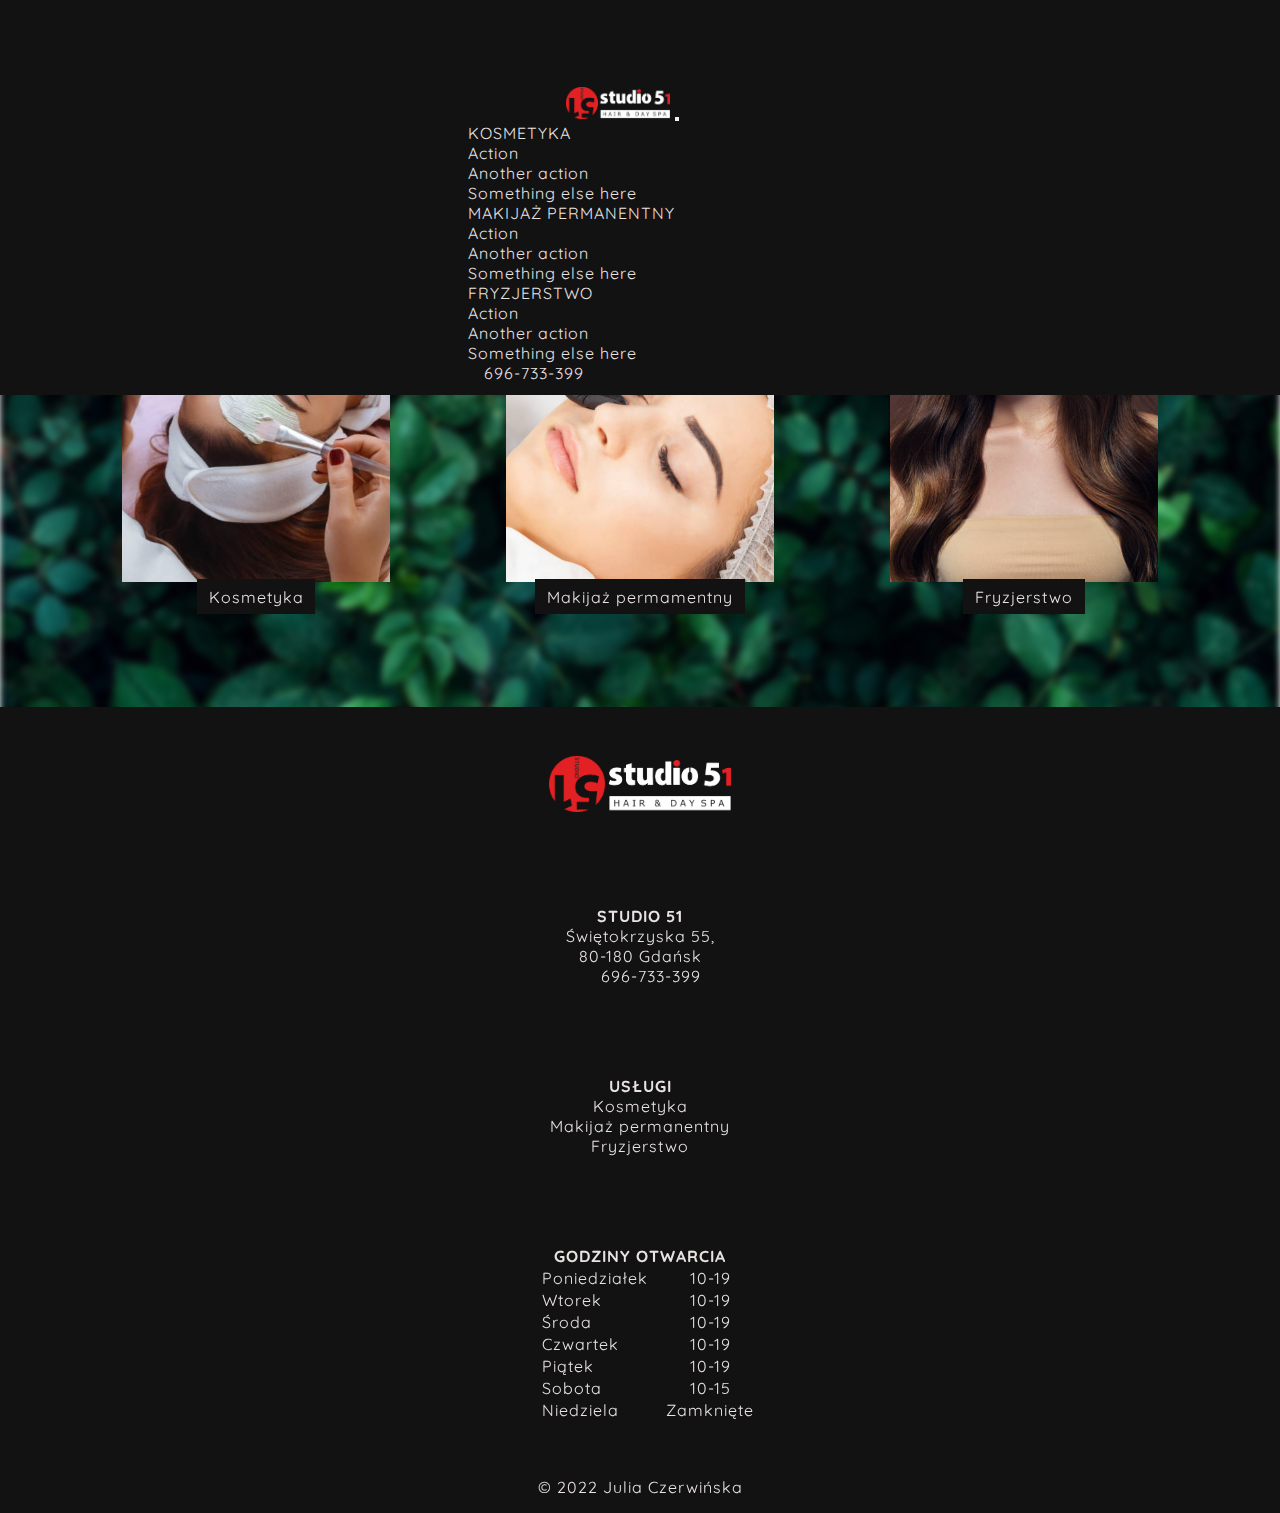
==== index.html @ 77e23652 "Restorte files" ====
<!DOCTYPE html>
<html lang="pl">
	<head>
		<meta charset="UTF-8" />
		<meta http-equiv="X-UA-Compatible" content="IE=edge" />
		<meta name="viewport" content="width=device-width, initial-scale=1.0" />
		<title>Studio51</title>
		<link
			href="https://cdn.jsdelivr.net/npm/bootstrap@5.1.3/dist/css/bootstrap.min.css"
			rel="stylesheet"
			integrity="sha384-1BmE4kWBq78iYhFldvKuhfTAU6auU8tT94WrHftjDbrCEXSU1oBoqyl2QvZ6jIW3"
			crossorigin="anonymous"
		/>
		<link href="../css/style.css" rel="stylesheet" type="text/css" />
		<link href="../css/media.css" rel="stylesheet" type="text/css" />

		<link rel="preconnect" href="https://fonts.googleapis.com" />
		<link rel="preconnect" href="https://fonts.gstatic.com" crossorigin />
		<link
			href="https://fonts.googleapis.com/css2?family=Quicksand:wght@400;700&display=swap"
			rel="stylesheet"
		/>

		<link
			rel="stylesheet"
			href="https://use.fontawesome.com/releases/v5.7.2/css/all.css"
			integrity="sha384-fnmOCqbTlWIlj8LyTjo7mOUStjsKC4pOpQbqyi7RrhN7udi9RwhKkMHpvLbHG9Sr"
			crossorigin="anonymous"
		/>
		<!-- FAVICON -->

		<link
			rel="shortcut icon"
			href="./Assets/img/favicon2.ico"
			type="image/x-icon"
		/>
		<link rel="icon" href="./Assets/img/favicon2.ico" type="image/x-icon" />
	</head>
	<body>
		<header class="navbar">
			<nav class="navbar navbar-expand-lg navbar-dark">
				<div class="container cont-nav">
					<a class="navbar-brand" href="/index.html"
						><img
							class="picture-logo-nav"
							src="Assets/img/logo51.png"
							alt="Logo salonu: Studio51"
							target="_blank"
					/></a>

					<button
						class="navbar-toggler"
						type="button"
						data-bs-toggle="collapse"
						data-bs-target="#navbarNavDropdown"
						aria-controls="navbarNavDropdown"
						aria-expanded="false"
						aria-label="Toggle navigation"
					>
						<span class="navbar-toggler-icon"></span>
					</button>
					<div class="collapse navbar-collapse" id="navbarNavDropdown">
						<ul class="navbar-nav">
							<li class="nav-item dropdown">
								<a
									class="nav-link dropdown-toggle"
									href="/kosmetyka.html"
									id="navbarDropdownMenuLink"
									role="button"
									data-bs-toggle="dropdown"
									aria-expanded="false"
									target="_blank"
								>
									KOSMETYKA
								</a>
								<ul
									class="dropdown-menu"
									aria-labelledby="navbarDropdownMenuLink"
								>
									<li>
										<a class="dropdown-item" href="#" target="_blank">Action</a>
									</li>
									<li>
										<a class="dropdown-item" href="#" target="_blank"
											>Another action</a
										>
									</li>
									<li>
										<a class="dropdown-item" href="#" target="_blank"
											>Something else here</a
										>
									</li>
								</ul>
							</li>
							<li class="nav-item dropdown">
								<a
									class="nav-link dropdown-toggle"
									href="#"
									id="navbarDropdownMenuLink"
									role="button"
									data-bs-toggle="dropdown"
									aria-expanded="false"
									target="_blank"
								>
									MAKIJAŻ PERMANENTNY
								</a>
								<ul
									class="dropdown-menu"
									aria-labelledby="navbarDropdownMenuLink"
								>
									<li>
										<a class="dropdown-item" href="#" target="_blank">Action</a>
									</li>
									<li>
										<a class="dropdown-item" href="#" target="_blank"
											>Another action</a
										>
									</li>
									<li>
										<a class="dropdown-item" href="#" target="_blank"
											>Something else here</a
										>
									</li>
								</ul>
							</li>
							<li class="nav-item dropdown">
								<a
									class="nav-link dropdown-toggle"
									href="#"
									id="navbarDropdownMenuLink"
									role="button"
									data-bs-toggle="dropdown"
									aria-expanded="false"
									target="_blank"
								>
									FRYZJERSTWO
								</a>
								<ul
									class="dropdown-menu"
									aria-labelledby="navbarDropdownMenuLink"
								>
									<li>
										<a class="dropdown-item" href="#" target="_blank">Action</a>
									</li>
									<li>
										<a class="dropdown-item" href="#" target="_blank"
											>Another action</a
										>
									</li>
									<li>
										<a class="dropdown-item" href="#" target="_blank"
											>Something else here</a
										>
									</li>
								</ul>
							</li>
							<li class="nav-item dropdown">
								<a class="summary-link nav-link" href="tel:696-733-399"
									><i class="fas fa-phone"></i>696-733-399</a
								>
							</li>
						</ul>
					</div>
				</div>
			</nav>
		</header>

		<main>
			<section class="services">
				<div class="services-container">
					<div class="element">
						<div class="cosmetic img-box">
							<img
								class="p1"
								src="/Assets/img/cosmetic2.jpg"
								alt="leżąca kobieta z maseczką na twarzy."
							/>
							<div class="cont-subpage">
								<a class="subpage" href="/kosmetyka.html" target="_blank"
									>Kosmetyka</a
								>
							</div>
						</div>
					</div>
					<div class="element">
						<div class="permament img-box">
							<img
								class="p2"
								src="/Assets/img/permament2.jpg"
								alt="leżąca kobieta, w trakcie makijażu permamentnego."
							/>
							<div class="cont-subpage">
								<a class="subpage" href="#" target="_blank"
									>Makijaż permamentny</a
								>
							</div>
						</div>
					</div>
					<div class="element">
						<div class="hairdresser img-box">
							<img
								class="p3"
								src="/Assets/img/hair2.jpg"
								alt="Fryzjer czeszący włosy na sztotkę."
							/>
							<div class="cont-subpage">
								<a class="subpage" href="#" target="_blank">Fryzjerstwo</a>
							</div>
						</div>
					</div>
				</div>
			</section>

			<section class="summary">
				<div class="container-summary">
					<div class="row">
						<div class="col-lg-3 col-sm-12 cont-img-logo-summary">
							<a href="/index.html" target="_blank">
								<img
									class="picture-logo-summary"
									src="Assets/img/logo51.png"
									alt="Logo salonu: Studio51"
								/>
							</a>
						</div>
						<div class="col-lg-3 col-sm-12 about-salon">
							<div class="location">
								<h4 class="tittle-info-summary">Studio 51</h4>
								<p class="summary-location">Świętokrzyska 55,</p>
								<p class="summary-location">80-180 Gdańsk</p>
								<p class="summary-location">
									<a class="summary-link" href="tel:696-733-399"
										><i class="fas fa-phone"></i>696-733-399</a
									>
								</p>
							</div>
						</div>
						<div class="col-lg-3 col-sm-12 about-salon">
							<div>
								<h4 class="tittle-info-summary">Usługi</h4>
								<ul>
									<li>
										<a
											class="summary-link"
											href="/kosmetyka.html"
											target="_blank"
											>Kosmetyka</a
										>
									</li>
									<li>
										<a class="summary-link" href="#">Makijaż permanentny</a>
									</li>
									<li><a class="summary-link" href="#">Fryzjerstwo</a></li>
								</ul>
							</div>
						</div>
						<div class="col-lg-3 col-sm-12 about-salon">
							<div>
								<h4 class="tittle-info-summary">Godziny otwarcia</h4>
								<table class="opening-hours">
									<tr>
										<td class="day">Poniedziałek</td>
										<td>10-19</td>
									</tr>
									<tr>
										<td class="day">Wtorek</td>
										<td>10-19</td>
									</tr>
									<tr>
										<td class="day">Środa</td>
										<td>10-19</td>
									</tr>
									<tr>
										<td class="day">Czwartek</td>
										<td>10-19</td>
									</tr>
									<tr>
										<td class="day">Piątek</td>
										<td>10-19</td>
									</tr>
									<tr>
										<td class="day">Sobota</td>
										<td>10-15</td>
									</tr>
									<tr>
										<td class="day">Niedziela</td>
										<td>Zamknięte</td>
									</tr>
								</table>
							</div>
						</div>
					</div>
				</div>
			</section>
		</main>

		<!-- STOPKA -->
		<footer>
			<p>© 2022 Julia Czerwińska</p>
		</footer>
		<div class="background"></div>
	</body>
	<script
		src="https://cdn.jsdelivr.net/npm/bootstrap@5.1.3/dist/js/bootstrap.bundle.min.js"
		integrity="sha384-ka7Sk0Gln4gmtz2MlQnikT1wXgYsOg+OMhuP+IlRH9sENBO0LRn5q+8nbTov4+1p"
		crossorigin="anonymous"
	></script>
</html>
---- css/style.css ----
* {
	box-sizing: border-box;
	margin: 0;
	padding: 0;
}

body {
	font-family: "Quicksand", sans-serif;
	color: rgb(233, 227, 227);
	letter-spacing: 1px;
	/* background-color: #333; */
	height: 100%;
	position: relative;
}

.background {
	filter: blur(3px);
	max-width: 100%;
	height: 100%;
	position: fixed;
	top: 0;
	left: 0;
	right: 0;
	bottom: 0;
	z-index: -1;
	background-image: url(../Assets/img/tlo3.1.jpg);
	background-repeat: repeat;
	background-position: center;
	background-size: cover;
}

a {
	color: rgb(233, 227, 227);
	text-decoration: none;
	transition: color 0.3s;
}

a:hover {
	color: #e32124;
}

ul {
	padding: 0;
	list-style-type: none;
}

.nav-item .nav-link {
	white-space: nowrap;
}

/* HEADER  */

div.container.cont-nav {
	background: rgb(19 18 18);
	padding: 1% 2%;
}
header.navbar {
	z-index: 1;
}

.navbar {
	padding-top: 0;
	position: fixed;
	top: 0;
}

nav {
	width: 100%;
	background: rgb(19 18 18);
}

.picture-logo-nav {
	margin: 6% 0 0 3%;
	height: 2rem;
	width: auto;
}

.navbar-dark .navbar-nav .nav-link {
	color: rgb(233, 227, 227);
	transition: color 0.3s;
}

.navbar-dark .navbar-nav .nav-link:hover,
.summary-link:hover {
	color: #e32124;
}

/* SECTION services */

section.services {
	/* height: 100%; */
	/* width: auto; */
	margin-top: 5%;
}

.services-container {
	z-index: 1;
	display: flex;
	justify-content: space-around;
	flex-direction: column;
	height: 100%;
	width: auto;
	overflow: hidden;
}

.permament .img-box {
	position: relative;
}

.img-box {
	z-index: 2;
	top: 0;
	width: 100%;
	height: 100%;
}

.img-box img {
	width: 60%;
	height: auto;
	/* margin: 30% 20% 0 20%; */
	object-fit: cover;
	object-position: 50% 50%;
	/* border-radius: 4%; */
	z-index: 3;
}

img.p1 {
	margin: 35% 20% 0;
}

img.p2 {
	margin: 30% 20% 0;
}

img.p3 {
	margin: 30% 20% 0;
}

.cont-subpage {
	/* position: relative; */
	text-align: center;
	padding-bottom: 3%;
}

.subpage {
	/* position: relative; */
	padding: 2% 3%;
	background-color: rgb(19 18 18);
}

/* SECTION SUMMARY  */

section.summary {
	text-align: center;
	background: rgb(19 18 18);
}

.cont-img-logo-summary {
	margin: 10% 0;
}

.picture-logo-summary {
	height: 3.5rem;
	width: auto;
}

.container-summary {
	background: rgb(19 18 18);
	padding-bottom: 3%;
	margin-top: 30%;
}

.summary-location {
	margin: 0;
}

.day {
	padding: 0 1rem;
	text-align: left;
}
.opening-hours {
	margin: 0 auto;
}

.tittle-info-summary {
	margin-top: 5%;
	font-weight: bold;
	text-transform: uppercase;
}

.summary-link i {
	margin-right: 2%;
}

/* FOOTER */

footer {
	text-align: center;
	color: rgb(233, 227, 227);
	background: rgb(19 18 18);
}

footer p {
	margin: 0;
	padding: 1em 1em;
	color: rgb(233, 227, 227);
}
---- css/media.css ----
/* 576px, 768px, 992px, and 1200px */

@media (min-width: 576px) {
	.img-box img {
		width: 50%;
	}

	img.p1 {
		margin-left: 26%;
		margin-right: 26%;
	}

	img.p2 {
		margin-left: 26%;
		margin-right: 26%;
	}

	img.p3 {
		margin-left: 26%;
		margin-right: 26%;
	}
}

@media (min-width: 768px) {
	.img-box img {
		width: 40%;
		height: auto;
		object-fit: cover;
		object-position: 50% 50%;
	}
	img.p1 {
		margin: 18% 30% 0;
	}

	img.p2 {
		margin: 16% 30% 0;
	}

	img.p3 {
		margin: 16% 30% 0;
	}
	.container-summary {
		margin-top: 16%;
	}
}

@media (min-width: 992px) {
	ul.navbar-nav {
		padding-left: 20%;
	}
	.picture-logo-nav {
		margin: 6% 0 0 10%;
	}
	.about-salon {
		padding-top: 3%;
	}
	.cont-img-logo-summary {
		padding-top: 4.3%;
		margin: 0;
	}

	.container-summary {
		margin-top: 7%;
	}
}

@media (min-width: 1200px) {
	ul.navbar-nav {
		padding-left: 36%;
	}
	.picture-logo-nav {
		margin: 6% 0 0 44%;
	}

	.services-container {
		margin-left: 5%;
		margin-right: 5%;
		display: flex;
		justify-content: space-evenly;
		flex-direction: row;
		text-align: center;
	}

	.container-summary {
		margin: 7% 6% 0;
	}

	.img-box img {
		width: 70%;
		height: auto;
		margin: 30% 0 0;
	}
}
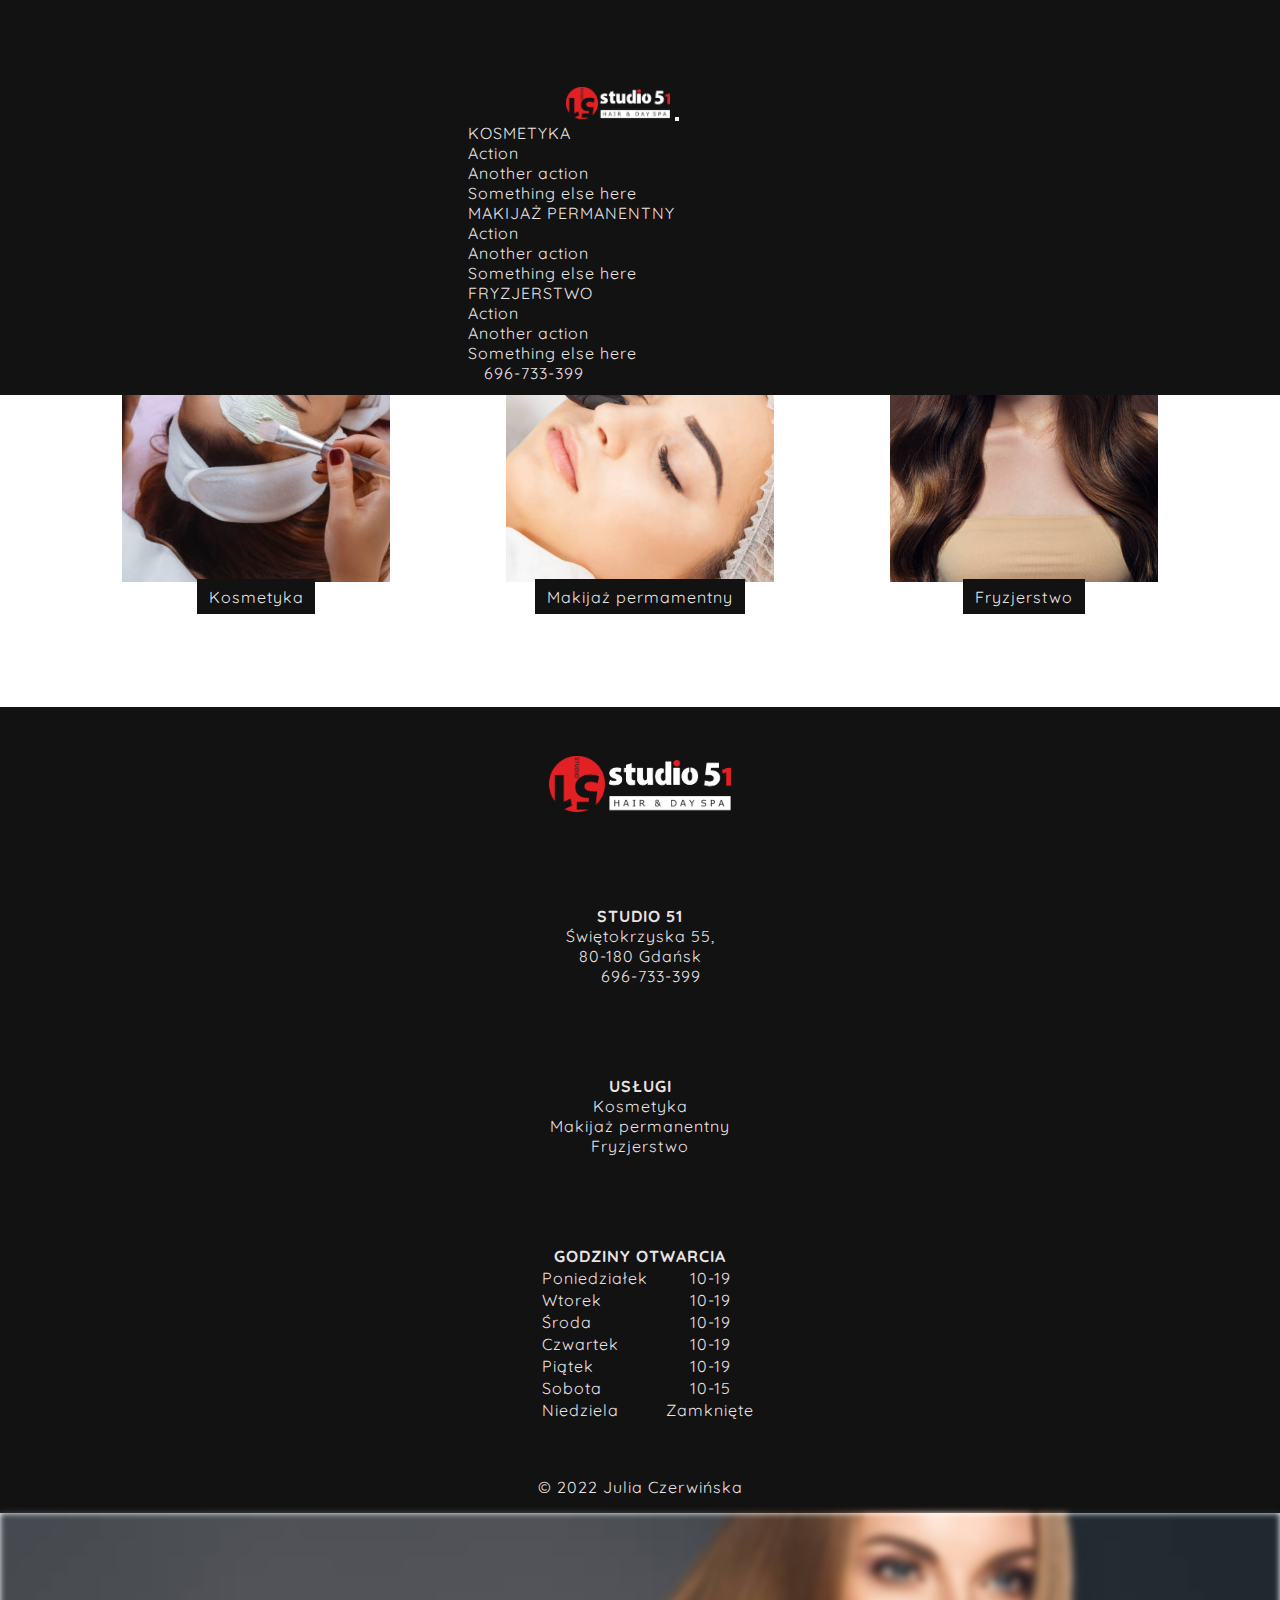
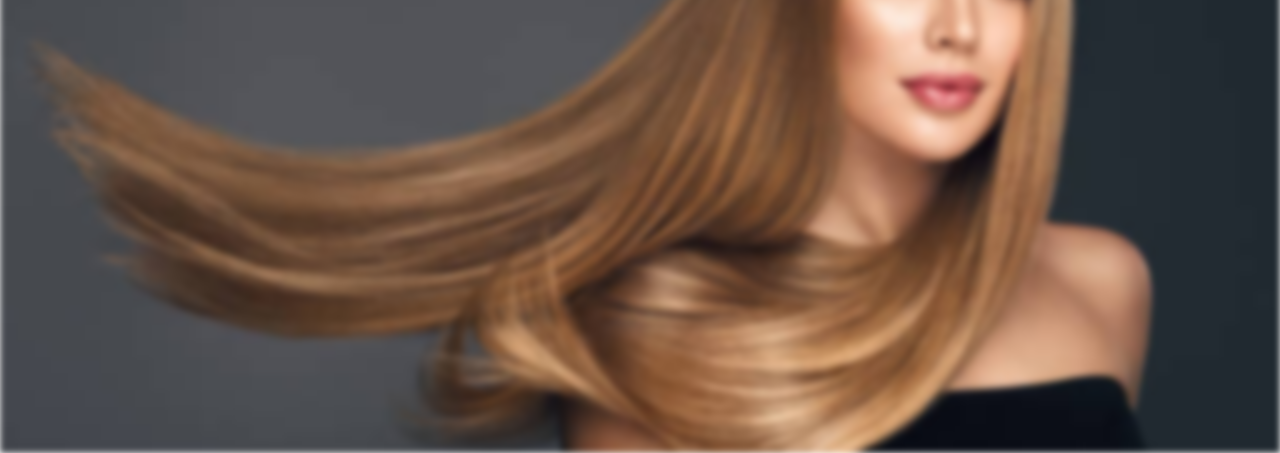
==== commit 3560adb4: "in progress" ====
--- a/index.html
+++ b/index.html
@@ -11,8 +11,8 @@
 			integrity="sha384-1BmE4kWBq78iYhFldvKuhfTAU6auU8tT94WrHftjDbrCEXSU1oBoqyl2QvZ6jIW3"
 			crossorigin="anonymous"
 		/>
-		<link href="../css/style.css" rel="stylesheet" type="text/css" />
-		<link href="../css/media.css" rel="stylesheet" type="text/css" />
+		<link rel="stylesheet" href="./css/index.css" />
+		<link rel="stylesheet" href="./css/index-media.css" />
 
 		<link rel="preconnect" href="https://fonts.googleapis.com" />
 		<link rel="preconnect" href="https://fonts.gstatic.com" crossorigin />
@@ -40,12 +40,11 @@
 		<header class="navbar">
 			<nav class="navbar navbar-expand-lg navbar-dark">
 				<div class="container cont-nav">
-					<a class="navbar-brand" href="/index.html"
+					<a class="navbar-brand" href="#"
 						><img
 							class="picture-logo-nav"
 							src="Assets/img/logo51.png"
 							alt="Logo salonu: Studio51"
-							target="_blank"
 					/></a>
 
 					<button
@@ -215,7 +214,7 @@
 				<div class="container-summary">
 					<div class="row">
 						<div class="col-lg-3 col-sm-12 cont-img-logo-summary">
-							<a href="/index.html" target="_blank">
+							<a href="#">
 								<img
 									class="picture-logo-summary"
 									src="Assets/img/logo51.png"
--- a/css/index.css
+++ b/css/index.css
@@ -0,0 +1,233 @@
+@charset "UTF-8";
+* {
+  -webkit-box-sizing: border-box;
+          box-sizing: border-box;
+  margin: 0;
+  padding: 0;
+}
+
+html {
+  scroll-behavior: smooth;
+}
+
+body {
+  font-family: "Quicksand", sans-serif;
+  color: #e9e3e3;
+  letter-spacing: 1px;
+  height: 100%;
+  position: relative;
+}
+
+.background {
+  -webkit-filter: blur(3px);
+          filter: blur(3px);
+  z-index: -1;
+  background-image: url(../Assets/img/tłoxx2.jpg);
+  background-repeat: repeat;
+  background-position: center;
+  background-size: cover;
+  display: -webkit-box;
+  display: -ms-flexbox;
+  display: flex;
+  -webkit-box-pack: center;
+      -ms-flex-pack: center;
+          justify-content: center;
+  -webkit-box-align: center;
+      -ms-flex-align: center;
+          align-items: center;
+  -webkit-box-orient: vertical;
+  -webkit-box-direction: normal;
+      -ms-flex-direction: column;
+          flex-direction: column;
+  height: 60vh;
+  max-height: 600px;
+  width: 100%;
+  padding: 1em;
+  text-align: center;
+}
+
+a {
+  color: #e9e3e3;
+  text-decoration: none;
+  -webkit-transition: color 0.3s;
+  transition: color 0.3s;
+}
+
+a:hover {
+  color: #e32124;
+}
+
+ul {
+  padding: 0;
+  list-style-type: none;
+}
+
+.nav-item .nav-link {
+  white-space: nowrap;
+}
+
+/* HEADER  */
+div.container.cont-nav {
+  background: #131212;
+  padding: 1% 2%;
+}
+
+header.navbar {
+  z-index: 5;
+}
+
+.navbar {
+  padding-top: 0;
+  position: fixed;
+  top: 0;
+}
+
+nav {
+  width: 100%;
+  background: #131212;
+}
+
+.picture-logo-nav {
+  margin: 6% 0 0 3%;
+  height: 2rem;
+  width: auto;
+}
+
+.navbar-dark .navbar-nav .nav-link {
+  color: #e9e3e3;
+  -webkit-transition: color 0.3s;
+  transition: color 0.3s;
+}
+
+.navbar-dark .navbar-nav .nav-link:hover,
+.summary-link:hover {
+  color: #e32124;
+}
+
+/* SECTION SUMMARY  */
+section.summary {
+  text-align: center;
+  background: #131212;
+}
+
+.cont-img-logo-summary {
+  margin: 10% 0;
+}
+
+.picture-logo-summary {
+  height: 3.5rem;
+  width: auto;
+}
+
+.container-summary {
+  background: #131212;
+  padding-bottom: 3%;
+  margin-top: 30%;
+}
+
+.summary-location {
+  margin: 0;
+}
+
+.day {
+  padding: 0 1rem;
+  text-align: left;
+}
+
+.opening-hours {
+  margin: 0 auto;
+}
+
+.tittle-info-summary {
+  margin-top: 5%;
+  font-weight: bold;
+  text-transform: uppercase;
+}
+
+.summary-link i {
+  margin-right: 2%;
+}
+
+/* FOOTER */
+footer {
+  text-align: center;
+  color: #e9e3e3;
+  background: #131212;
+}
+
+footer p {
+  margin: 0;
+  padding: 1em 1em;
+  color: #e9e3e3;
+}
+
+/* SECTION services */
+section.services {
+  /* height: 100%; */
+  /* width: auto; */
+  margin-top: 5%;
+}
+
+.services-container {
+  position: relative;
+  z-index: 1;
+  display: -webkit-box;
+  display: -ms-flexbox;
+  display: flex;
+  -ms-flex-pack: distribute;
+      justify-content: space-around;
+  -webkit-box-orient: vertical;
+  -webkit-box-direction: normal;
+      -ms-flex-direction: column;
+          flex-direction: column;
+  height: 100%;
+  width: auto;
+  overflow: hidden;
+}
+
+.permament .img-box {
+  position: relative;
+}
+
+.img-box {
+  z-index: 2;
+  top: 0;
+  width: 100%;
+  height: 100%;
+}
+
+.img-box img {
+  width: 60%;
+  height: auto;
+  /* margin: 30% 20% 0 20%; */
+  -o-object-fit: cover;
+     object-fit: cover;
+  -o-object-position: 50% 50%;
+     object-position: 50% 50%;
+  z-index: 3;
+}
+
+img.p1 {
+  margin: 35% 20% 0;
+}
+
+img.p2 {
+  margin: 30% 20% 0;
+}
+
+img.p3 {
+  margin: 30% 20% 0;
+}
+
+.cont-subpage {
+  /* position: relative; */
+  text-align: center;
+  padding-bottom: 3%;
+}
+
+.subpage {
+  /* position: relative; */
+  padding: 2% 3%;
+  background-color: #131212;
+}
+/*# sourceMappingURL=index.css.map */--- a/css/index-media.css
+++ b/css/index-media.css
@@ -0,0 +1,98 @@
+@media (min-width: 768px) {
+  .container-summary {
+    margin-top: 16%;
+  }
+}
+
+@media (min-width: 992px) {
+  ul.navbar-nav {
+    padding-left: 20%;
+  }
+  .picture-logo-nav {
+    margin: 6% 0 0 10%;
+  }
+  .about-salon {
+    padding-top: 3%;
+  }
+  .cont-img-logo-summary {
+    padding-top: 4.3%;
+    margin: 0;
+  }
+  .container-summary {
+    margin-top: 7%;
+  }
+}
+
+@media (min-width: 1200px) {
+  ul.navbar-nav {
+    padding-left: 36%;
+  }
+  .picture-logo-nav {
+    margin: 6% 0 0 44%;
+  }
+  .container-summary {
+    margin: 7% 6% 0;
+  }
+}
+
+@media (min-width: 576px) {
+  .img-box img {
+    width: 50%;
+  }
+  img.p1 {
+    margin-left: 26%;
+    margin-right: 26%;
+  }
+  img.p2 {
+    margin-left: 26%;
+    margin-right: 26%;
+  }
+  img.p3 {
+    margin-left: 26%;
+    margin-right: 26%;
+  }
+}
+
+@media (min-width: 768px) {
+  .img-box img {
+    width: 40%;
+    height: auto;
+    -o-object-fit: cover;
+       object-fit: cover;
+    -o-object-position: 50% 50%;
+       object-position: 50% 50%;
+  }
+  img.p1 {
+    margin: 18% 30% 0;
+  }
+  img.p2 {
+    margin: 16% 30% 0;
+  }
+  img.p3 {
+    margin: 16% 30% 0;
+  }
+}
+
+@media (min-width: 1200px) {
+  .services-container {
+    margin-left: 5%;
+    margin-right: 5%;
+    display: -webkit-box;
+    display: -ms-flexbox;
+    display: flex;
+    -webkit-box-pack: space-evenly;
+        -ms-flex-pack: space-evenly;
+            justify-content: space-evenly;
+    -webkit-box-orient: horizontal;
+    -webkit-box-direction: normal;
+        -ms-flex-direction: row;
+            flex-direction: row;
+    text-align: center;
+  }
+  .img-box img {
+    width: 70%;
+    height: auto;
+    margin: 30% 0 0;
+  }
+}
+/*# sourceMappingURL=index-media.css.map */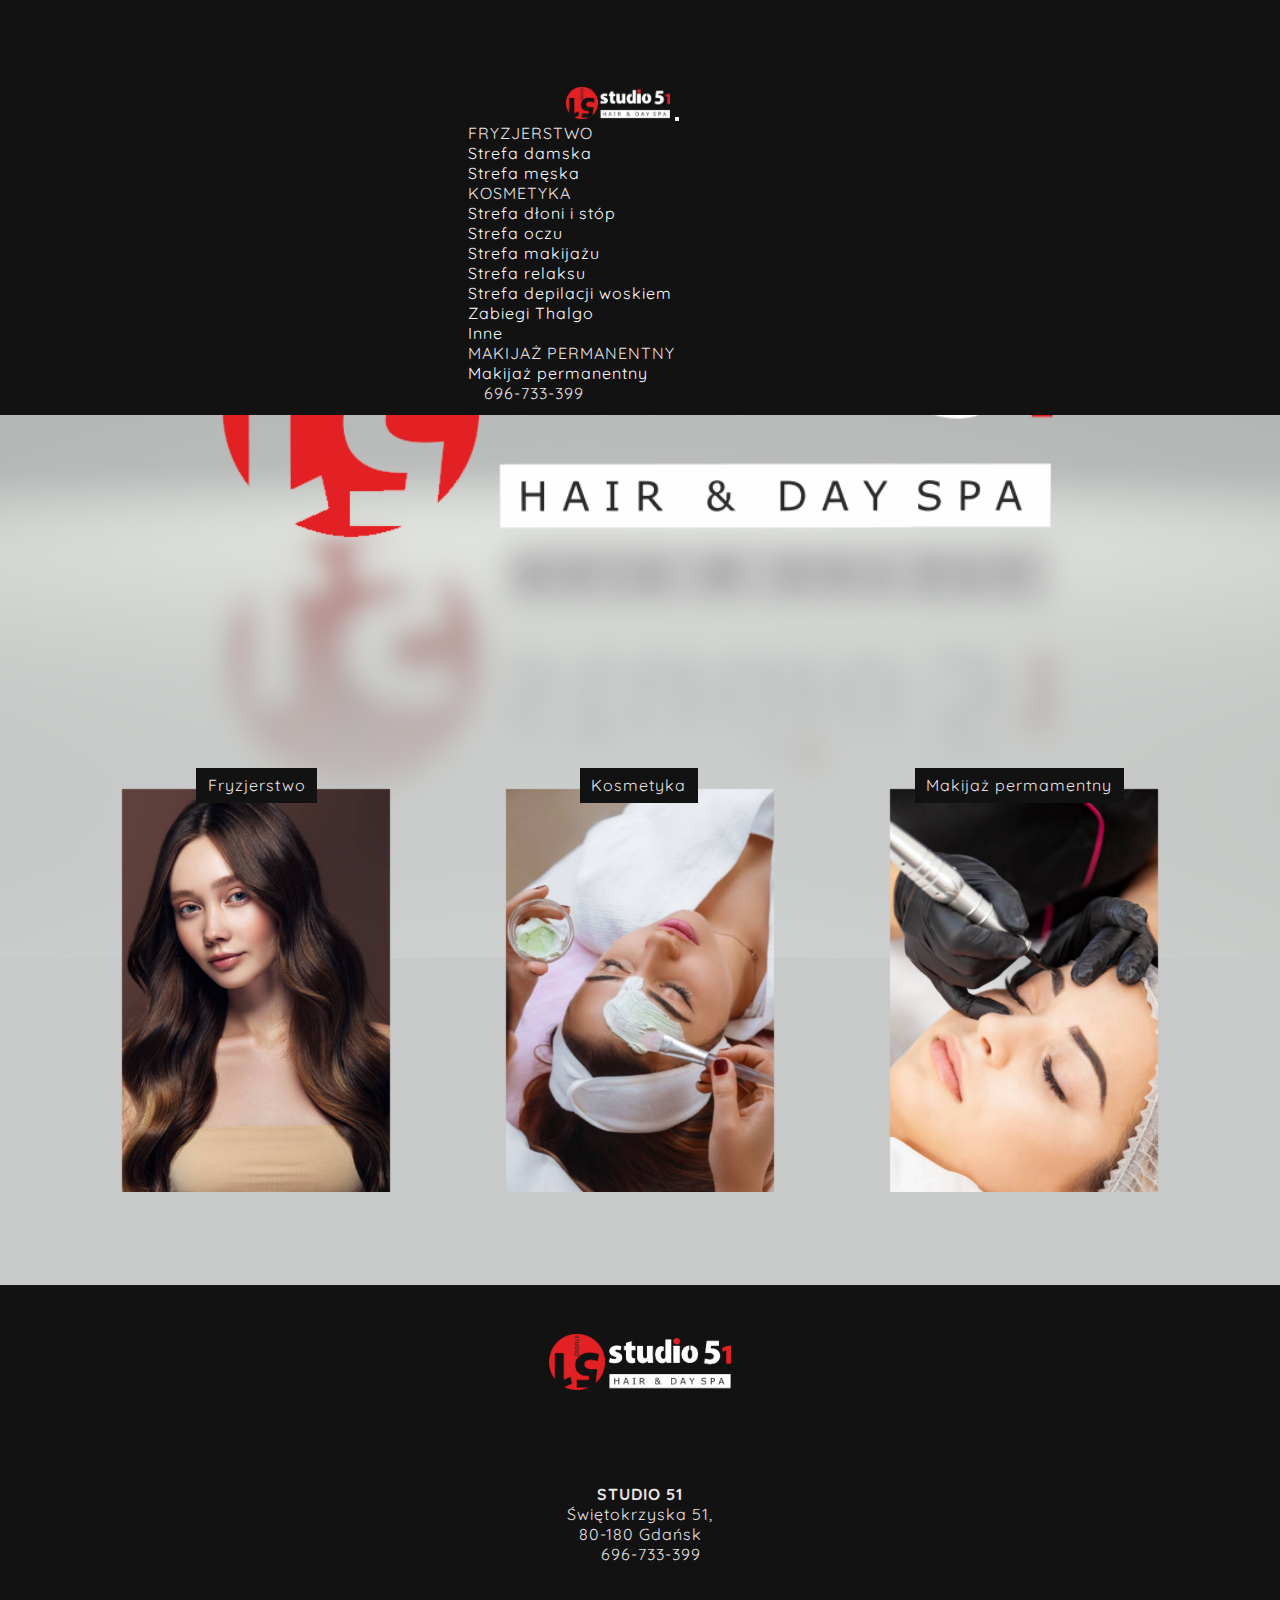
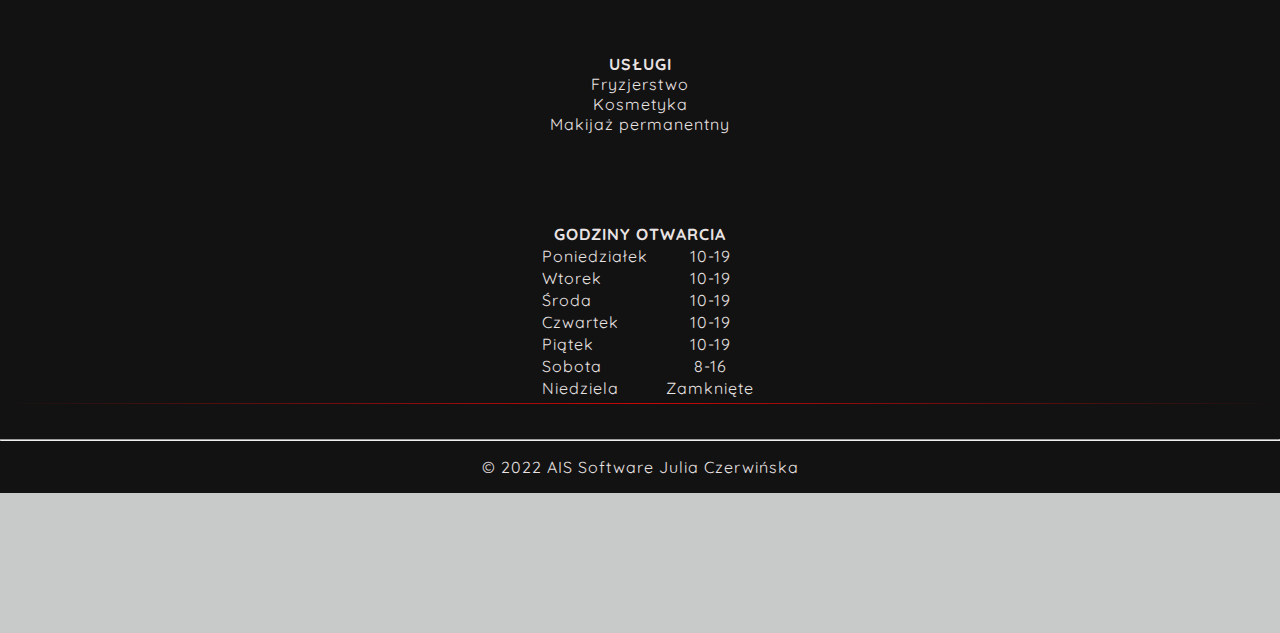
==== commit dcd00370: "poprawki ze ścieżkami" ====
--- a/index.html
+++ b/index.html
@@ -31,10 +31,10 @@
 
 		<link
 			rel="shortcut icon"
-			href="./Assets/img/favicon2.ico"
+			href="Assets/img/favicon2.ico"
 			type="image/x-icon"
 		/>
-		<link rel="icon" href="./Assets/img/favicon2.ico" type="image/x-icon" />
+		<link rel="icon" href="Assets/img/favicon2.ico" type="image/x-icon" />
 	</head>
 	<body>
 		<header class="navbar">
@@ -63,13 +63,47 @@
 							<li class="nav-item dropdown">
 								<a
 									class="nav-link dropdown-toggle"
-									href="/kosmetyka.html"
+									href="fryzjerstwo.html"
 									id="navbarDropdownMenuLink"
 									role="button"
 									data-bs-toggle="dropdown"
 									aria-expanded="false"
 									target="_blank"
 								>
+									FRYZJERSTWO
+								</a>
+								<ul
+									class="dropdown-menu"
+									aria-labelledby="navbarDropdownMenuLink"
+								>
+									<li>
+										<a
+											class="dropdown-item"
+											href="fryzjerstwo.html#women-anchor"
+											target="_blank"
+											>Strefa damska</a
+										>
+									</li>
+									<li>
+										<a
+											class="dropdown-item"
+											href="fryzjerstwo.html#men-anchor"
+											target="_blank"
+											>Strefa męska</a
+										>
+									</li>
+								</ul>
+							</li>
+							<li class="nav-item dropdown">
+								<a
+									class="nav-link dropdown-toggle"
+									href="kosmetyka.html"
+									id="navbarDropdownMenuLink"
+									role="button"
+									data-bs-toggle="dropdown"
+									aria-expanded="false"
+									target="_blank"
+								>
 									KOSMETYKA
 								</a>
 								<ul
@@ -77,16 +111,59 @@
 									aria-labelledby="navbarDropdownMenuLink"
 								>
 									<li>
-										<a class="dropdown-item" href="#" target="_blank">Action</a>
-									</li>
-									<li>
-										<a class="dropdown-item" href="#" target="_blank"
-											>Another action</a
-										>
-									</li>
-									<li>
-										<a class="dropdown-item" href="#" target="_blank"
-											>Something else here</a
+										<a
+											class="dropdown-item"
+											href="kosmetyka.html#hands-and-feet-anchor"
+											target="_blank"
+											>Strefa dłoni i stóp</a
+										>
+									</li>
+									<li>
+										<a
+											class="dropdown-item"
+											href="kosmetyka.html#eye-anchor"
+											target="_blank"
+											>Strefa oczu</a
+										>
+									</li>
+									<li>
+										<a
+											class="dropdown-item"
+											href="kosmetyka.html#make-up-anchor"
+											target="_blank"
+											>Strefa makijażu</a
+										>
+									</li>
+									<li>
+										<a
+											class="dropdown-item"
+											href="kosmetyka.html#relaxation-anchor"
+											target="_blank"
+											>Strefa relaksu</a
+										>
+									</li>
+									<li>
+										<a
+											class="dropdown-item"
+											href="kosmetyka.html#wax-depilation-anchor"
+											target="_blank"
+											>Strefa depilacji woskiem</a
+										>
+									</li>
+									<li>
+										<a
+											class="dropdown-item"
+											href="kosmetyka.html#thalgo-treatments-anchor"
+											target="_blank"
+											>Zabiegi Thalgo</a
+										>
+									</li>
+									<li>
+										<a
+											class="dropdown-item"
+											href="kosmetyka.html#another-anchor"
+											target="_blank"
+											>Inne</a
 										>
 									</li>
 								</ul>
@@ -94,7 +171,7 @@
 							<li class="nav-item dropdown">
 								<a
 									class="nav-link dropdown-toggle"
-									href="#"
+									href="makijaz-perm.html"
 									id="navbarDropdownMenuLink"
 									role="button"
 									data-bs-toggle="dropdown"
@@ -108,47 +185,11 @@
 									aria-labelledby="navbarDropdownMenuLink"
 								>
 									<li>
-										<a class="dropdown-item" href="#" target="_blank">Action</a>
-									</li>
-									<li>
-										<a class="dropdown-item" href="#" target="_blank"
-											>Another action</a
-										>
-									</li>
-									<li>
-										<a class="dropdown-item" href="#" target="_blank"
-											>Something else here</a
-										>
-									</li>
-								</ul>
-							</li>
-							<li class="nav-item dropdown">
-								<a
-									class="nav-link dropdown-toggle"
-									href="#"
-									id="navbarDropdownMenuLink"
-									role="button"
-									data-bs-toggle="dropdown"
-									aria-expanded="false"
-									target="_blank"
-								>
-									FRYZJERSTWO
-								</a>
-								<ul
-									class="dropdown-menu"
-									aria-labelledby="navbarDropdownMenuLink"
-								>
-									<li>
-										<a class="dropdown-item" href="#" target="_blank">Action</a>
-									</li>
-									<li>
-										<a class="dropdown-item" href="#" target="_blank"
-											>Another action</a
-										>
-									</li>
-									<li>
-										<a class="dropdown-item" href="#" target="_blank"
-											>Something else here</a
+										<a
+											class="dropdown-item"
+											href="makijaz-perm.html#permanent-makeup-zone-anchor"
+											target="_blank"
+											>Makijaż permanentny</a
 										>
 									</li>
 								</ul>
@@ -165,46 +206,58 @@
 		</header>
 
 		<main>
+			<div class="background"></div>
 			<section class="services">
 				<div class="services-container">
 					<div class="element">
+						<div class="hairdresser img-box">
+							<div class="cont-subpage">
+								<a class="subpage-fryz" href="fryzjerstwo.html" target="_blank"
+									>Fryzjerstwo</a
+								>
+							</div>
+							<a class="click-img" href="fryzjerstwo.html" target="_blank">
+								<img
+									class="p3"
+									src="Assets/img/hair2.jpg"
+									alt="Fryzjer czeszący włosy na sztotkę."
+								/>
+							</a>
+						</div>
+					</div>
+					<div class="element">
 						<div class="cosmetic img-box">
-							<img
-								class="p1"
-								src="/Assets/img/cosmetic2.jpg"
-								alt="leżąca kobieta z maseczką na twarzy."
-							/>
 							<div class="cont-subpage">
-								<a class="subpage" href="/kosmetyka.html" target="_blank"
+								<a class="subpage-kosm" href="kosmetyka.html" target="_blank"
 									>Kosmetyka</a
 								>
 							</div>
+							<a class="click-img" href="kosmetyka.html" target="_blank">
+								<img
+									class="p1"
+									src="Assets/img/cosmetic2.jpg"
+									alt="leżąca kobieta z maseczką na twarzy."
+								/>
+							</a>
 						</div>
 					</div>
 					<div class="element">
 						<div class="permament img-box">
-							<img
-								class="p2"
-								src="/Assets/img/permament2.jpg"
-								alt="leżąca kobieta, w trakcie makijażu permamentnego."
-							/>
 							<div class="cont-subpage">
-								<a class="subpage" href="#" target="_blank"
+								<a
+									class="subpage-mak-perm"
+									href="makijaz-perm.html"
+									target="_blank"
 									>Makijaż permamentny</a
 								>
 							</div>
-						</div>
-					</div>
-					<div class="element">
-						<div class="hairdresser img-box">
-							<img
-								class="p3"
-								src="/Assets/img/hair2.jpg"
-								alt="Fryzjer czeszący włosy na sztotkę."
-							/>
-							<div class="cont-subpage">
-								<a class="subpage" href="#" target="_blank">Fryzjerstwo</a>
-							</div>
+							<a class="click-img" href="makijaz-perm.html">
+								<img
+									class="p2"
+									src="Assets/img/permament2.jpg"
+									alt="leżąca kobieta, w trakcie makijażu permamentnego."
+								/>
+							</a>
 						</div>
 					</div>
 				</div>
@@ -225,7 +278,7 @@
 						<div class="col-lg-3 col-sm-12 about-salon">
 							<div class="location">
 								<h4 class="tittle-info-summary">Studio 51</h4>
-								<p class="summary-location">Świętokrzyska 55,</p>
+								<p class="summary-location">Świętokrzyska 51,</p>
 								<p class="summary-location">80-180 Gdańsk</p>
 								<p class="summary-location">
 									<a class="summary-link" href="tel:696-733-399"
@@ -241,15 +294,24 @@
 									<li>
 										<a
 											class="summary-link"
-											href="/kosmetyka.html"
+											href="fryzjerstwo.html"
+											target="_blank"
+											>Fryzjerstwo</a
+										>
+									</li>
+									<li>
+										<a
+											class="summary-link"
+											href="kosmetyka.html"
 											target="_blank"
 											>Kosmetyka</a
 										>
 									</li>
 									<li>
-										<a class="summary-link" href="#">Makijaż permanentny</a>
-									</li>
-									<li><a class="summary-link" href="#">Fryzjerstwo</a></li>
+										<a class="summary-link" href="makijaz-perm.html"
+											>Makijaż permanentny</a
+										>
+									</li>
 								</ul>
 							</div>
 						</div>
@@ -279,7 +341,7 @@
 									</tr>
 									<tr>
 										<td class="day">Sobota</td>
-										<td>10-15</td>
+										<td>8-16</td>
 									</tr>
 									<tr>
 										<td class="day">Niedziela</td>
@@ -294,10 +356,10 @@
 		</main>
 
 		<!-- STOPKA -->
+		<hr class="na-chwile" />
 		<footer>
-			<p>© 2022 Julia Czerwińska</p>
+			<p>© 2022 AIS Software Julia Czerwińska</p>
 		</footer>
-		<div class="background"></div>
 	</body>
 	<script
 		src="https://cdn.jsdelivr.net/npm/bootstrap@5.1.3/dist/js/bootstrap.bundle.min.js"
--- a/css/index.css
+++ b/css/index.css
@@ -1,4 +1,3 @@
-@charset "UTF-8";
 * {
   -webkit-box-sizing: border-box;
           box-sizing: border-box;
@@ -18,13 +17,284 @@
   position: relative;
 }
 
+a {
+  color: #e9e3e3;
+  text-decoration: none;
+  -webkit-transition: color 0.3s;
+  transition: color 0.3s;
+}
+
+a:hover {
+  color: #e32124;
+}
+
+ul {
+  padding: 0;
+  list-style-type: none;
+}
+
+li {
+  list-style-type: none;
+}
+
+.nav-item .nav-link {
+  white-space: nowrap;
+}
+
+/* HEADER  */
+.dropdown-menu.show {
+  background-color: #131212;
+}
+
+.dropdown-item {
+  color: white;
+}
+
+.dropdown-item:hover {
+  color: #e32124;
+  background-color: #131212;
+}
+
+div.container.cont-nav {
+  background: #131212;
+  padding: 1% 2%;
+}
+
+header.navbar {
+  z-index: 5;
+}
+
+.navbar {
+  padding-top: 0;
+  position: fixed;
+  top: 0;
+}
+
+nav {
+  width: 100%;
+  background: #131212;
+}
+
+.picture-logo-nav {
+  margin: 6% 0 0 3%;
+  height: 2rem;
+  width: auto;
+}
+
+.navbar-dark .navbar-nav .nav-link {
+  color: #e9e3e3;
+  -webkit-transition: color 0.3s;
+  transition: color 0.3s;
+}
+
+.navbar-dark .navbar-nav .nav-link:hover,
+.summary-link:hover {
+  color: #e32124;
+}
+
+/* SECTION SUMMARY  */
+section.summary {
+  text-align: center;
+  background: #131212;
+}
+
+.cont-img-logo-summary {
+  margin: 10% 0;
+}
+
+.picture-logo-summary {
+  height: 3.5rem;
+  width: auto;
+}
+
+.container-summary {
+  background: #131212;
+  padding-bottom: 3%;
+  margin-top: 30%;
+}
+
+.summary-location {
+  margin: 0;
+}
+
+.day {
+  padding: 0 1rem;
+  text-align: left;
+}
+
+.opening-hours {
+  margin: 0 auto;
+}
+
+.tittle-info-summary {
+  margin-top: 5%;
+  font-weight: bold;
+  text-transform: uppercase;
+}
+
+.summary-link i {
+  margin-right: 2%;
+}
+
+/* FOOTER */
+.hr-standard {
+  line-height: 1em;
+  position: relative;
+  outline: 0;
+  border: 0;
+  color: black;
+  text-align: center;
+  height: 1.5em;
+  opacity: 100;
+  margin: 0x;
+}
+
+.hr-standard::before {
+  content: "";
+  background: -webkit-gradient(linear, left top, right top, from(transparent), color-stop(#ca0707), to(transparent));
+  background: linear-gradient(to right, transparent, #ca0707, transparent);
+  position: absolute;
+  left: 0;
+  top: 50%;
+  width: 100%;
+  height: 1px;
+  margin: 0px;
+}
+
+.hr-standard::after {
+  position: relative;
+  display: inline-block;
+  color: black;
+  padding: 0.5em;
+  line-height: 1.5em;
+  color: #ca0707;
+  background-color: #131212;
+}
+
+.na-chwile {
+  line-height: 0em;
+  color: #131212;
+  margin: 0;
+  opacity: 1000;
+}
+
+.na-chwile::before {
+  content: "";
+  background: -webkit-gradient(linear, left top, right top, from(transparent), color-stop(#ca0707), to(transparent));
+  background: linear-gradient(to right, transparent, #ca0707, transparent);
+  position: absolute;
+  left: 0;
+  top: 96%;
+  width: 100%;
+  height: 1px;
+  margin: 0px;
+}
+
+.na-chwile::after {
+  position: relative;
+  display: inline-block;
+  color: black;
+  padding: 0.5em;
+  line-height: 1.5em;
+  color: #ca0707;
+  background-color: #131212;
+}
+
+footer {
+  text-align: center;
+  color: #e9e3e3;
+  background: #131212;
+}
+
+footer p {
+  margin: 0;
+  padding: 1em 1em;
+  color: #e9e3e3;
+}
+
 .background {
-  -webkit-filter: blur(3px);
-          filter: blur(3px);
+  background-repeat: no-repeat;
+  background-position: center center;
+  background-size: cover;
+  height: 42vh;
+  width: auto;
+  margin-top: 12%;
+}
+
+.price-list {
+  margin-top: 10%;
+  color: black;
+}
+
+h2 {
+  text-align: center;
+}
+
+.price-service {
+  display: -webkit-box;
+  display: -ms-flexbox;
+  display: flex;
+  -webkit-box-pack: justify;
+      -ms-flex-pack: justify;
+          justify-content: space-between;
+  margin-top: 5%;
+  -ms-flex-wrap: nowrap;
+      flex-wrap: nowrap;
+  white-space: nowrap;
+}
+
+.price-service h5 {
+  margin: 0;
+}
+
+.container-separetion {
+  position: relative;
+  width: 70%;
+  padding-left: 1%;
+  margin-right: 2%;
+}
+
+.price-seperation {
+  border-bottom: 2px dotted #434345;
+  border-style: dotted;
+  border-bottom-width: 1px;
+  border-top-width: 0;
+  border-right-width: 0;
+  border-left-width: 0;
+  -ms-flex-item-align: left;
+      -ms-grid-row-align: left;
+      align-self: left;
+  margin: 0px 10px 0px 10px;
+  margin: 0;
+  position: absolute;
+  top: 50%;
+  -webkit-transform: translate(0, -50%);
+          transform: translate(0, -50%);
+  width: 100%;
+}
+
+.price-item {
+  color: #e32124;
+}
+
+.more-info,
+.valid-info {
+  color: #999999;
+}
+
+.promo {
+  text-decoration: line-through;
+}
+
+body {
+  background-color: #c7cac8;
+}
+
+.background {
   z-index: -1;
-  background-image: url(../Assets/img/tłoxx2.jpg);
-  background-repeat: repeat;
-  background-position: center;
+  background-image: url(../Assets/img/logo_tlo.PNG);
+  background-repeat: no-repeat;
+  background-position: center center;
   background-size: cover;
   display: -webkit-box;
   display: -ms-flexbox;
@@ -39,136 +309,20 @@
   -webkit-box-direction: normal;
       -ms-flex-direction: column;
           flex-direction: column;
-  height: 60vh;
-  max-height: 600px;
+  height: 67vh;
   width: 100%;
   padding: 1em;
   text-align: center;
-}
-
-a {
-  color: #e9e3e3;
-  text-decoration: none;
-  -webkit-transition: color 0.3s;
-  transition: color 0.3s;
-}
-
-a:hover {
-  color: #e32124;
-}
-
-ul {
-  padding: 0;
-  list-style-type: none;
-}
-
-.nav-item .nav-link {
-  white-space: nowrap;
-}
-
-/* HEADER  */
-div.container.cont-nav {
-  background: #131212;
-  padding: 1% 2%;
-}
-
-header.navbar {
-  z-index: 5;
-}
-
-.navbar {
-  padding-top: 0;
-  position: fixed;
-  top: 0;
-}
-
-nav {
-  width: 100%;
-  background: #131212;
-}
-
-.picture-logo-nav {
-  margin: 6% 0 0 3%;
-  height: 2rem;
-  width: auto;
-}
-
-.navbar-dark .navbar-nav .nav-link {
-  color: #e9e3e3;
-  -webkit-transition: color 0.3s;
-  transition: color 0.3s;
-}
-
-.navbar-dark .navbar-nav .nav-link:hover,
-.summary-link:hover {
-  color: #e32124;
-}
-
-/* SECTION SUMMARY  */
-section.summary {
-  text-align: center;
-  background: #131212;
-}
-
-.cont-img-logo-summary {
-  margin: 10% 0;
-}
-
-.picture-logo-summary {
-  height: 3.5rem;
-  width: auto;
-}
-
-.container-summary {
-  background: #131212;
-  padding-bottom: 3%;
-  margin-top: 30%;
-}
-
-.summary-location {
-  margin: 0;
-}
-
-.day {
-  padding: 0 1rem;
-  text-align: left;
-}
-
-.opening-hours {
-  margin: 0 auto;
-}
-
-.tittle-info-summary {
-  margin-top: 5%;
-  font-weight: bold;
-  text-transform: uppercase;
-}
-
-.summary-link i {
-  margin-right: 2%;
-}
-
-/* FOOTER */
-footer {
-  text-align: center;
-  color: #e9e3e3;
-  background: #131212;
-}
-
-footer p {
-  margin: 0;
-  padding: 1em 1em;
-  color: #e9e3e3;
+  z-index: -1;
 }
 
 /* SECTION services */
 section.services {
-  /* height: 100%; */
-  /* width: auto; */
   margin-top: 5%;
 }
 
 .services-container {
+  margin-top: -265px;
   position: relative;
   z-index: 1;
   display: -webkit-box;
@@ -185,15 +339,12 @@
   overflow: hidden;
 }
 
-.permament .img-box {
-  position: relative;
-}
-
 .img-box {
   z-index: 2;
   top: 0;
   width: 100%;
   height: 100%;
+  margin-top: 30%;
 }
 
 .img-box img {
@@ -207,27 +358,43 @@
   z-index: 3;
 }
 
-img.p1 {
-  margin: 35% 20% 0;
-}
-
-img.p2 {
-  margin: 30% 20% 0;
-}
-
+.click-img {
+  -webkit-transform: translate3d(0px, 0px, 0px) scale3d(1, 1, 1) rotateX(0deg) rotateY(0deg) rotateZ(0deg) skew(0deg, 0deg);
+          transform: translate3d(0px, 0px, 0px) scale3d(1, 1, 1) rotateX(0deg) rotateY(0deg) rotateZ(0deg) skew(0deg, 0deg);
+  -webkit-transform-style: preserve-3d;
+          transform-style: preserve-3d;
+}
+
+img.p1,
+img.p2,
 img.p3 {
-  margin: 30% 20% 0;
+  margin: 0 20%;
 }
 
 .cont-subpage {
-  /* position: relative; */
+  position: relative;
   text-align: center;
   padding-bottom: 3%;
 }
 
-.subpage {
-  /* position: relative; */
+.subpage-kosm {
+  position: absolute;
+  right: 37%;
   padding: 2% 3%;
   background-color: #131212;
 }
+
+.subpage-fryz {
+  position: absolute;
+  right: 37%;
+  padding: 2% 3%;
+  background-color: #131212;
+}
+
+.subpage-mak-perm {
+  position: absolute;
+  right: 28%;
+  padding: 2% 3%;
+  background-color: #131212;
+}
 /*# sourceMappingURL=index.css.map */--- a/css/index-media.css
+++ b/css/index-media.css
@@ -39,21 +39,40 @@
   .img-box img {
     width: 50%;
   }
-  img.p1 {
-    margin-left: 26%;
-    margin-right: 26%;
-  }
-  img.p2 {
-    margin-left: 26%;
-    margin-right: 26%;
-  }
+  img.p1,
+  img.p2,
   img.p3 {
     margin-left: 26%;
     margin-right: 26%;
   }
+  .subpage-mak-perm {
+    right: 30%;
+  }
+  .subpage {
+    right: 38%;
+  }
+}
+
+@media (min-width: 714px) {
+  .subpage-mak-perm {
+    right: 32%;
+  }
+  .subpage-kosm {
+    right: 40%;
+  }
+  .subpage-fryz {
+    right: 39%;
+  }
 }
 
 @media (min-width: 768px) {
+  .background {
+    height: 114vh;
+    margin-top: -15%;
+  }
+  .services-container {
+    margin-top: -380px;
+  }
   .img-box img {
     width: 40%;
     height: auto;
@@ -61,20 +80,49 @@
        object-fit: cover;
     -o-object-position: 50% 50%;
        object-position: 50% 50%;
+    margin-top: 17%;
   }
-  img.p1 {
-    margin: 18% 30% 0;
+  img.p1,
+  img.p2,
+  img.p3 {
+    margin: 0 30%;
   }
-  img.p2 {
-    margin: 16% 30% 0;
+  .subpage-mak-perm {
+    right: 36%;
   }
-  img.p3 {
-    margin: 16% 30% 0;
+  .subpage-kosm {
+    right: 41%;
+  }
+  .subpage-fryz {
+    right: 41%;
+  }
+}
+
+@media (min-width: 992px) {
+  .background {
+    height: 122vh;
+    margin-top: -5%;
+  }
+  .services-container {
+    margin-top: -465px;
+  }
+  .subpage-mak-perm {
+    right: 38%;
+  }
+  .subpage-kosm {
+    right: 43%;
+  }
+  .subpage-fryz {
+    right: 42%;
   }
 }
 
 @media (min-width: 1200px) {
+  .background {
+    margin-top: -140px;
+  }
   .services-container {
+    margin-top: -360px;
     margin-left: 5%;
     margin-right: 5%;
     display: -webkit-box;
@@ -94,5 +142,24 @@
     height: auto;
     margin: 30% 0 0;
   }
+  img.p1,
+  img.p2,
+  img.p3 {
+    margin-top: 0;
+  }
+  .subpage-mak-perm {
+    right: 24%;
+  }
+  .subpage-kosm {
+    right: 35%;
+  }
+  .subpage-fryz {
+    right: 34%;
+  }
+  .subpage-mak-perm,
+  .subpage-kosm,
+  .subpage-fryz {
+    top: -82%;
+  }
 }
 /*# sourceMappingURL=index-media.css.map */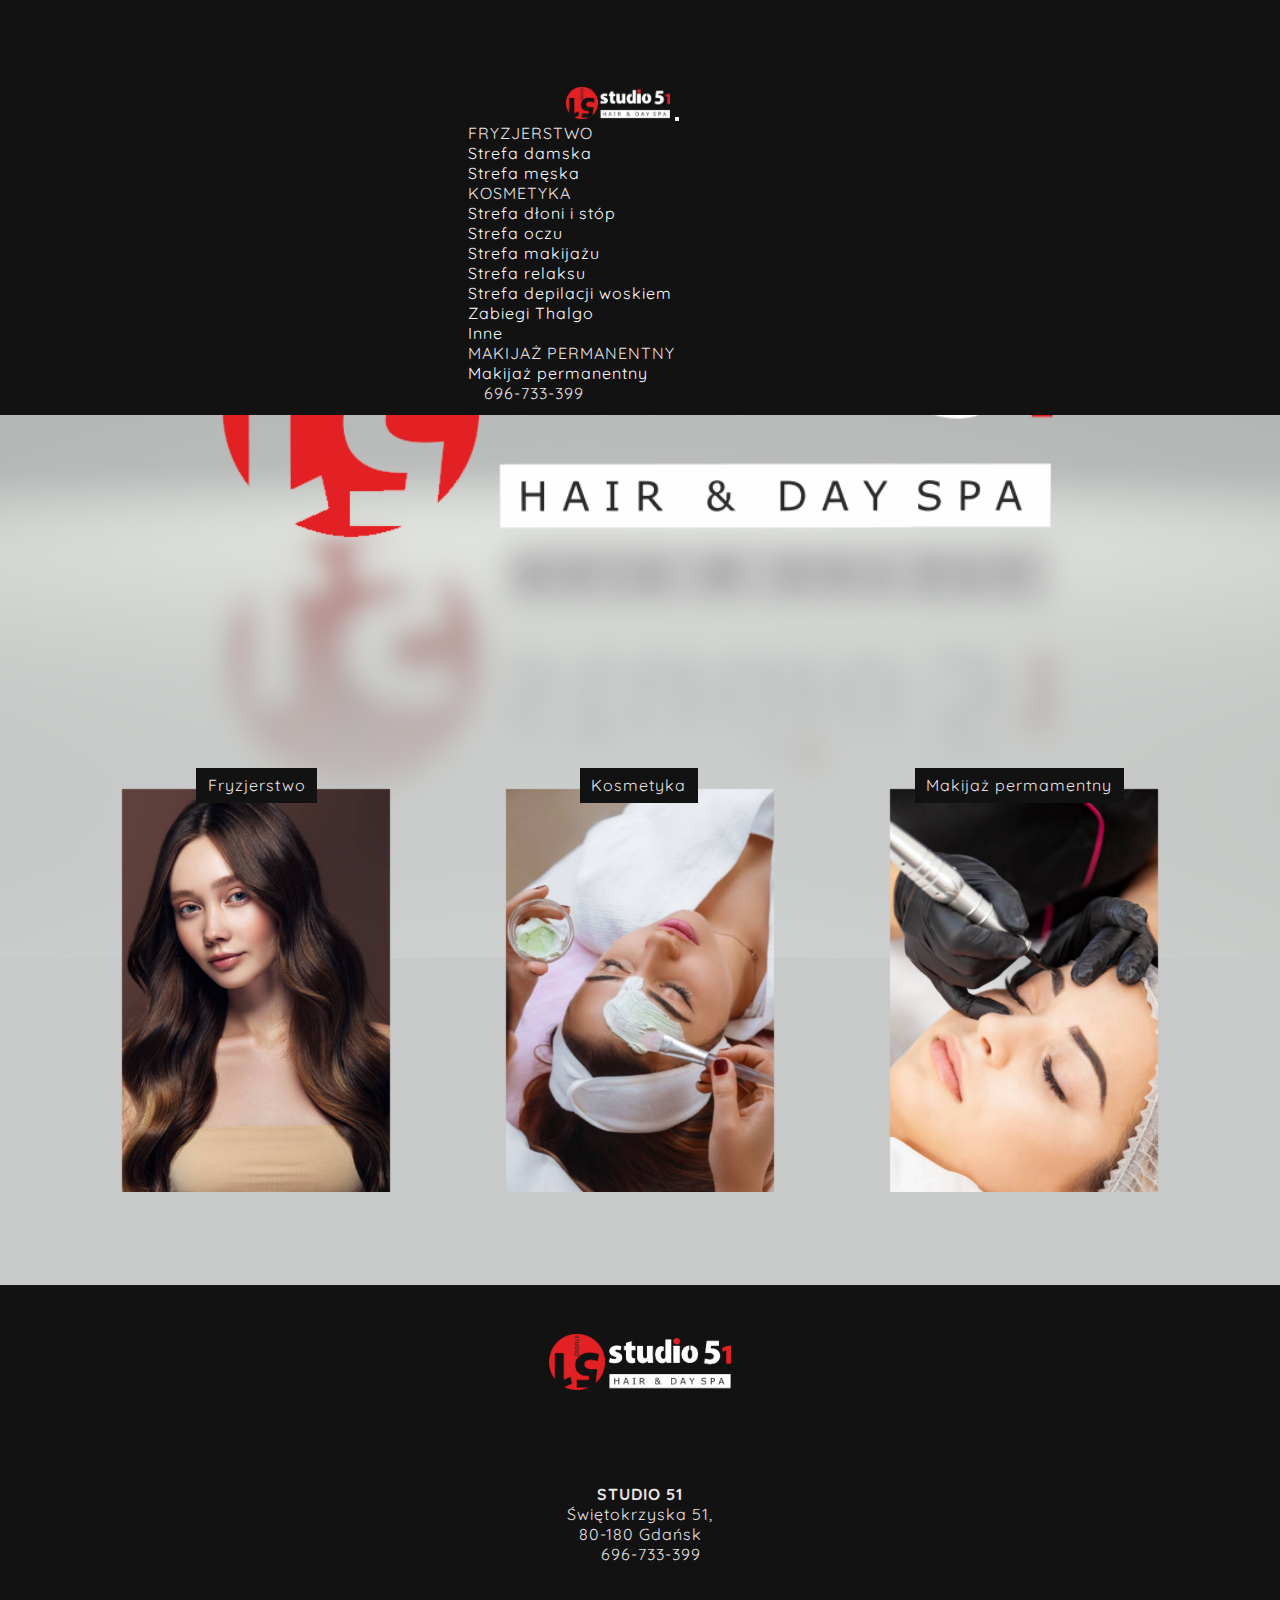
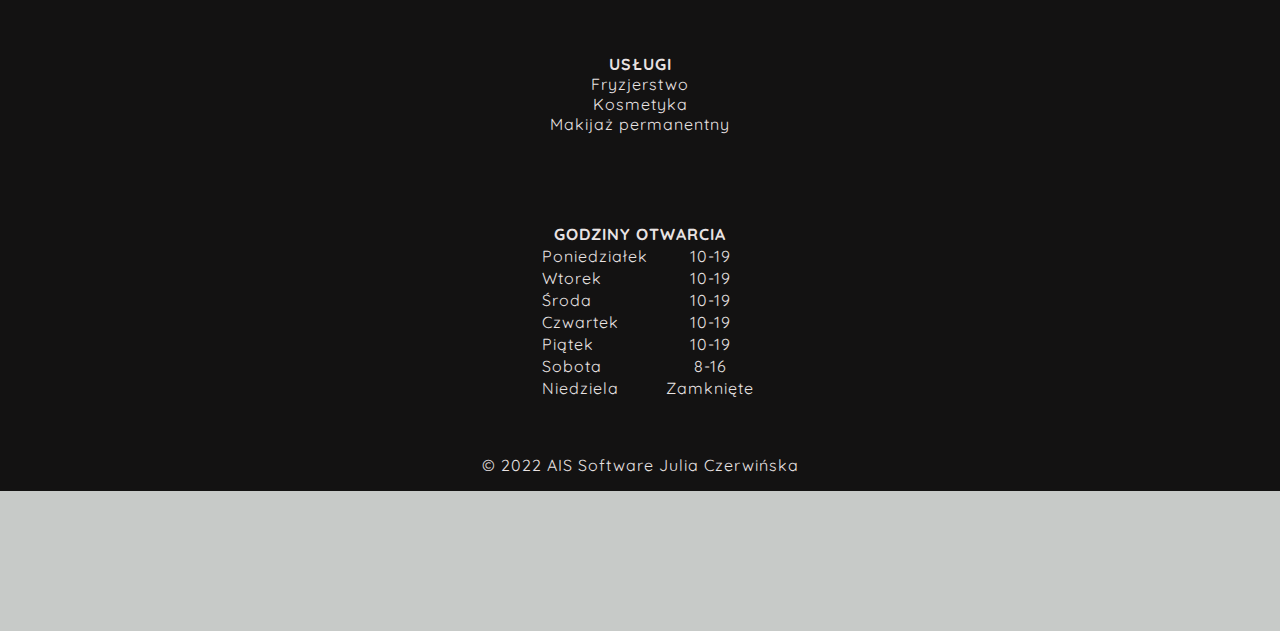
==== commit e3c95cd1: "Ostatnie poprawki" ====
--- a/index.html
+++ b/index.html
@@ -68,7 +68,7 @@
 									role="button"
 									data-bs-toggle="dropdown"
 									aria-expanded="false"
-									target="_blank"
+									target="_self"
 								>
 									FRYZJERSTWO
 								</a>
@@ -80,7 +80,7 @@
 										<a
 											class="dropdown-item"
 											href="fryzjerstwo.html#women-anchor"
-											target="_blank"
+											target="_self"
 											>Strefa damska</a
 										>
 									</li>
@@ -88,7 +88,7 @@
 										<a
 											class="dropdown-item"
 											href="fryzjerstwo.html#men-anchor"
-											target="_blank"
+											target="_self"
 											>Strefa męska</a
 										>
 									</li>
@@ -102,7 +102,7 @@
 									role="button"
 									data-bs-toggle="dropdown"
 									aria-expanded="false"
-									target="_blank"
+									target="_self"
 								>
 									KOSMETYKA
 								</a>
@@ -114,7 +114,7 @@
 										<a
 											class="dropdown-item"
 											href="kosmetyka.html#hands-and-feet-anchor"
-											target="_blank"
+											target="_self"
 											>Strefa dłoni i stóp</a
 										>
 									</li>
@@ -122,7 +122,7 @@
 										<a
 											class="dropdown-item"
 											href="kosmetyka.html#eye-anchor"
-											target="_blank"
+											target="_self"
 											>Strefa oczu</a
 										>
 									</li>
@@ -130,7 +130,7 @@
 										<a
 											class="dropdown-item"
 											href="kosmetyka.html#make-up-anchor"
-											target="_blank"
+											target="_self"
 											>Strefa makijażu</a
 										>
 									</li>
@@ -138,7 +138,7 @@
 										<a
 											class="dropdown-item"
 											href="kosmetyka.html#relaxation-anchor"
-											target="_blank"
+											target="_self"
 											>Strefa relaksu</a
 										>
 									</li>
@@ -146,7 +146,7 @@
 										<a
 											class="dropdown-item"
 											href="kosmetyka.html#wax-depilation-anchor"
-											target="_blank"
+											target="_self"
 											>Strefa depilacji woskiem</a
 										>
 									</li>
@@ -154,7 +154,7 @@
 										<a
 											class="dropdown-item"
 											href="kosmetyka.html#thalgo-treatments-anchor"
-											target="_blank"
+											target="_self"
 											>Zabiegi Thalgo</a
 										>
 									</li>
@@ -162,7 +162,7 @@
 										<a
 											class="dropdown-item"
 											href="kosmetyka.html#another-anchor"
-											target="_blank"
+											target="_self"
 											>Inne</a
 										>
 									</li>
@@ -176,7 +176,7 @@
 									role="button"
 									data-bs-toggle="dropdown"
 									aria-expanded="false"
-									target="_blank"
+									target="_self"
 								>
 									MAKIJAŻ PERMANENTNY
 								</a>
@@ -188,7 +188,7 @@
 										<a
 											class="dropdown-item"
 											href="makijaz-perm.html#permanent-makeup-zone-anchor"
-											target="_blank"
+											target="_self"
 											>Makijaż permanentny</a
 										>
 									</li>
@@ -212,11 +212,11 @@
 					<div class="element">
 						<div class="hairdresser img-box">
 							<div class="cont-subpage">
-								<a class="subpage-fryz" href="fryzjerstwo.html" target="_blank"
+								<a class="subpage-fryz" href="fryzjerstwo.html" target="_self"
 									>Fryzjerstwo</a
 								>
 							</div>
-							<a class="click-img" href="fryzjerstwo.html" target="_blank">
+							<a class="click-img" href="fryzjerstwo.html" target="_self">
 								<img
 									class="p3"
 									src="Assets/img/hair2.jpg"
@@ -228,11 +228,11 @@
 					<div class="element">
 						<div class="cosmetic img-box">
 							<div class="cont-subpage">
-								<a class="subpage-kosm" href="kosmetyka.html" target="_blank"
+								<a class="subpage-kosm" href="kosmetyka.html" target="_self"
 									>Kosmetyka</a
 								>
 							</div>
-							<a class="click-img" href="kosmetyka.html" target="_blank">
+							<a class="click-img" href="kosmetyka.html" target="_self">
 								<img
 									class="p1"
 									src="Assets/img/cosmetic2.jpg"
@@ -247,7 +247,7 @@
 								<a
 									class="subpage-mak-perm"
 									href="makijaz-perm.html"
-									target="_blank"
+									target="_self"
 									>Makijaż permamentny</a
 								>
 							</div>
@@ -295,15 +295,12 @@
 										<a
 											class="summary-link"
 											href="fryzjerstwo.html"
-											target="_blank"
+											target="_self"
 											>Fryzjerstwo</a
 										>
 									</li>
 									<li>
-										<a
-											class="summary-link"
-											href="kosmetyka.html"
-											target="_blank"
+										<a class="summary-link" href="kosmetyka.html" target="_self"
 											>Kosmetyka</a
 										>
 									</li>
@@ -356,7 +353,7 @@
 		</main>
 
 		<!-- STOPKA -->
-		<hr class="na-chwile" />
+		<!-- <hr class="na-chwile" /> -->
 		<footer>
 			<p>© 2022 AIS Software Julia Czerwińska</p>
 		</footer>
--- a/css/index.css
+++ b/css/index.css
@@ -282,8 +282,27 @@
   color: #999999;
 }
 
+.valid-info {
+  margin-top: 4%;
+}
+
+.more-info {
+  display: -webkit-box;
+  display: -ms-flexbox;
+  display: flex;
+}
+
 .promo {
   text-decoration: line-through;
+}
+
+.promo-container {
+  display: -webkit-box;
+  display: -ms-flexbox;
+  display: flex;
+  -webkit-box-pack: justify;
+      -ms-flex-pack: justify;
+          justify-content: space-between;
 }
 
 body {
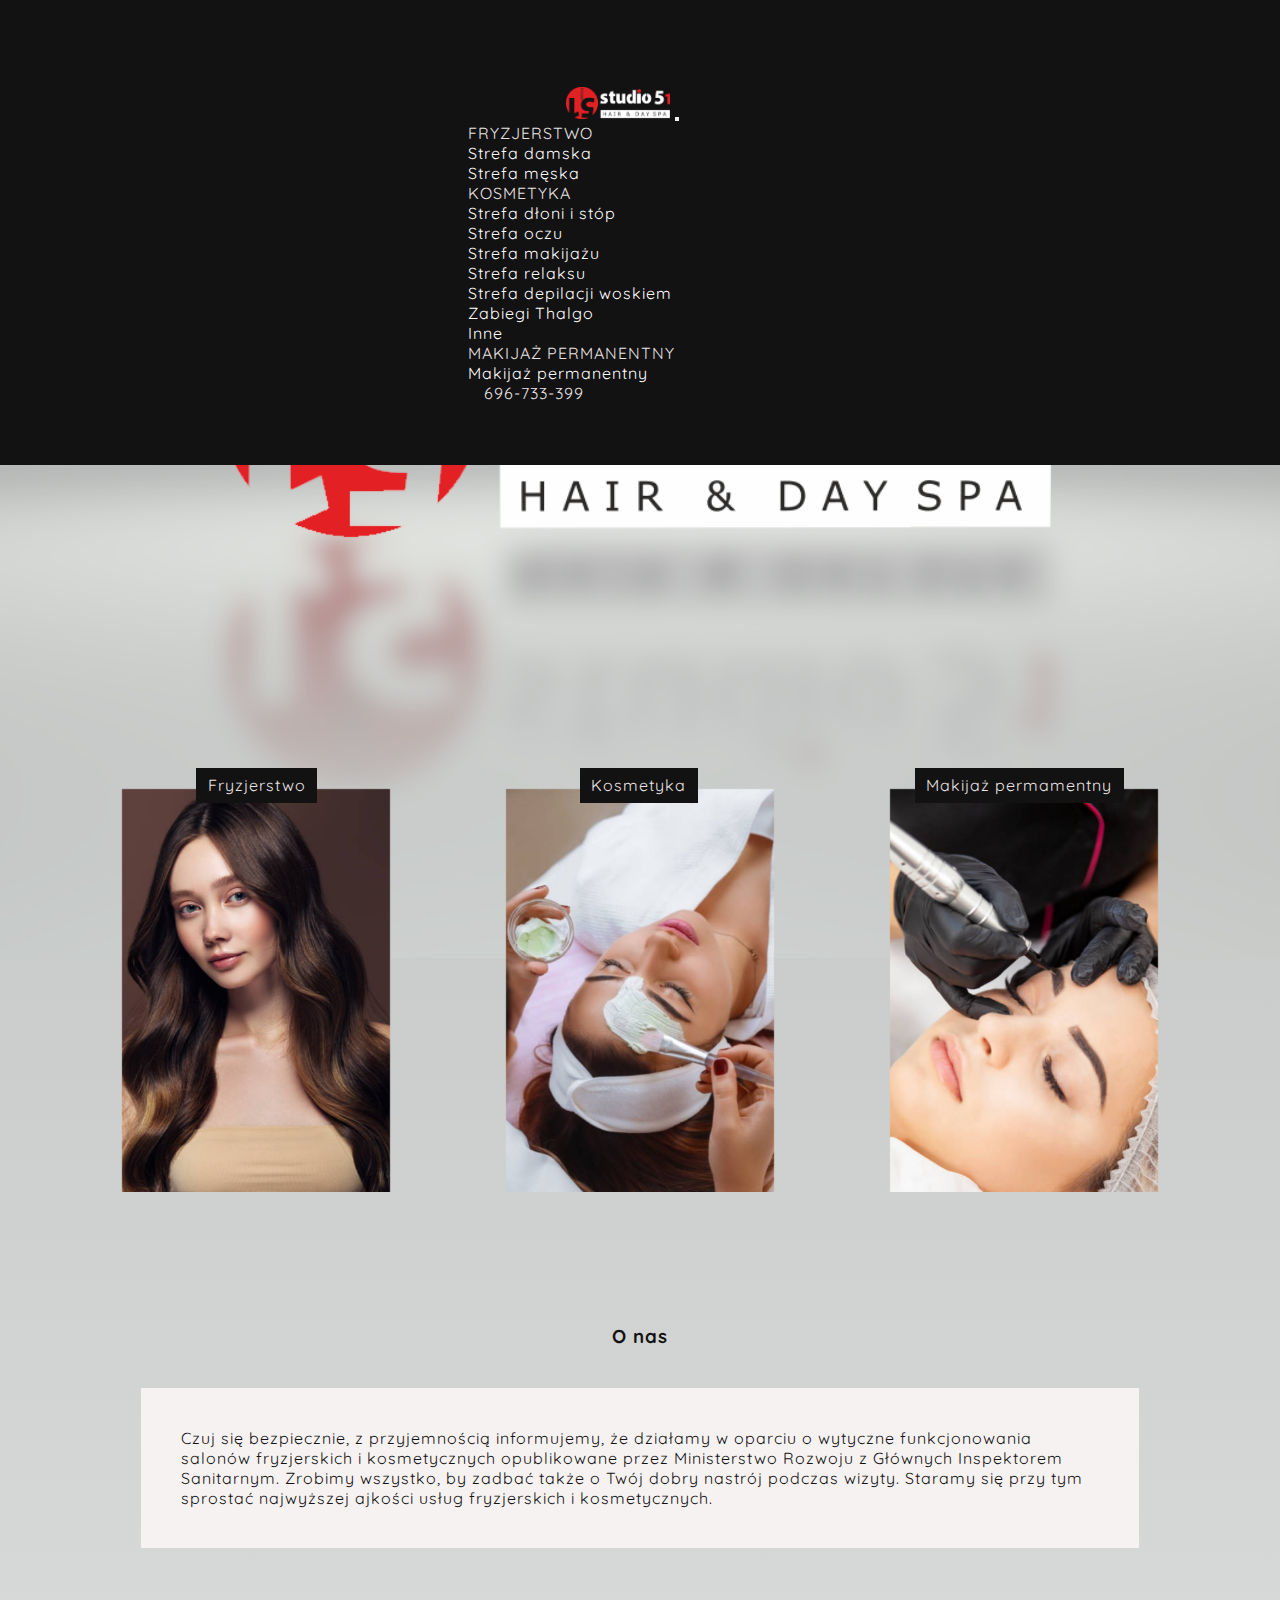
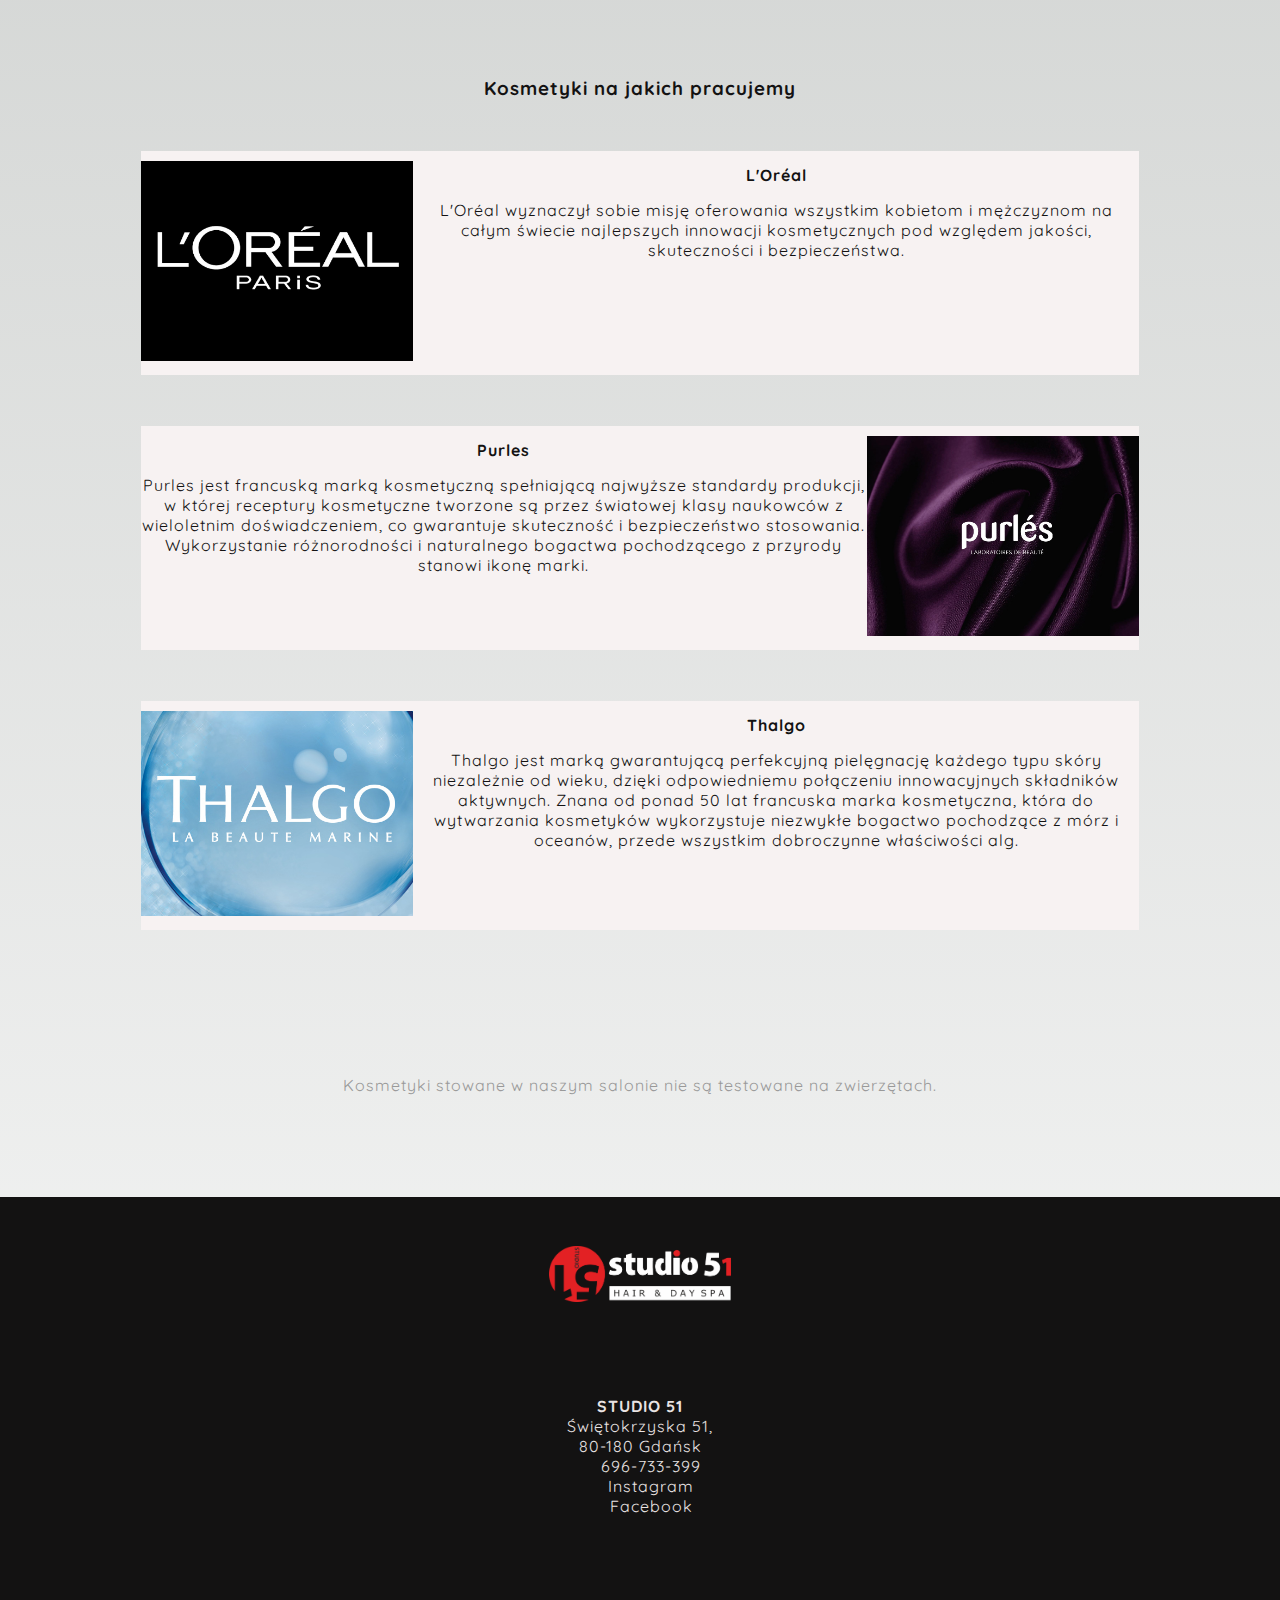
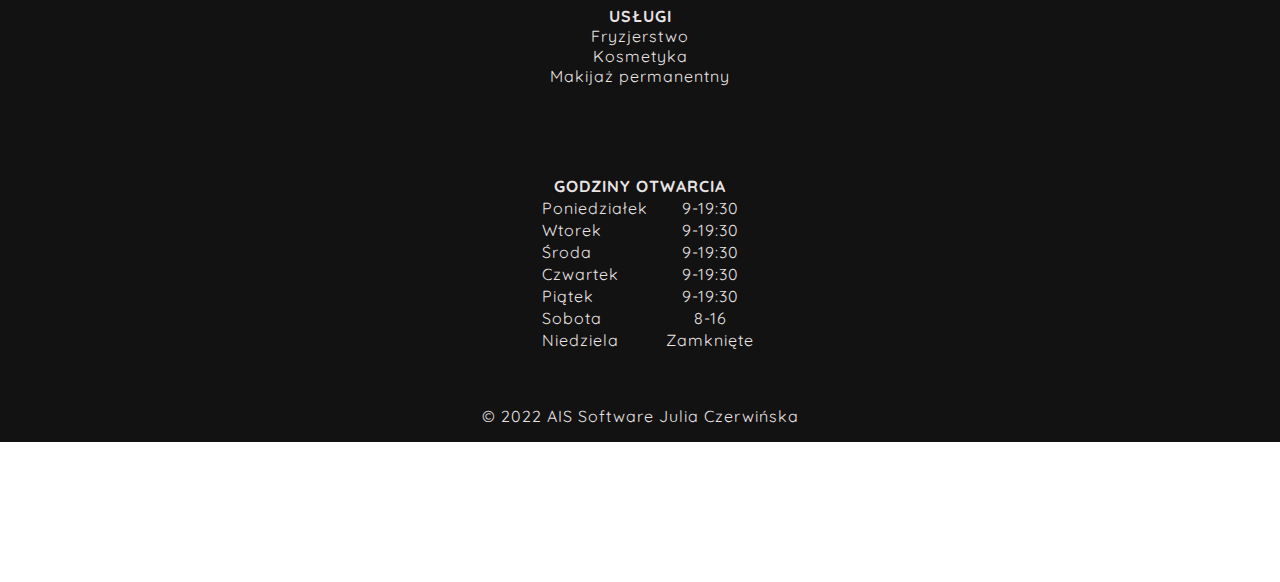
==== commit d98821ea: "uzupelnienie informacji, dodanie linkow (fb, ig)" ====
--- a/index.html
+++ b/index.html
@@ -199,6 +199,21 @@
 									><i class="fas fa-phone"></i>696-733-399</a
 								>
 							</li>
+							<li class="nav-item dropdown">
+								<a
+									class="summary-link nav-link instagram"
+									href="https://www.instagram.com/studio_51_hair_spa/"
+									><i class="fab fa-instagram"></i
+								></a>
+							</li>
+							<li class="nav-item dropdown">
+								<a
+									class="summary-link nav-link instagram"
+									href="https://www.instagram.com/studio_51_hair_spa/"
+								>
+									<i class="fab fa-facebook-f"></i
+								></a>
+							</li>
 						</ul>
 					</div>
 				</div>
@@ -260,6 +275,85 @@
 							</a>
 						</div>
 					</div>
+				</div>
+			</section>
+			<section class="about-us">
+				<h3>O nas</h3>
+				<div class="container-about-us">
+					<p class="text-about-us">
+						Czuj się bezpiecznie, z przyjemnością informujemy, że działamy w
+						oparciu o wytyczne funkcjonowania salonów fryzjerskich i
+						kosmetycznych opublikowane przez Ministerstwo Rozwoju z Głównych
+						Inspektorem Sanitarnym. Zrobimy wszystko, by zadbać także o Twój
+						dobry nastrój podczas wizyty. Staramy się przy tym sprostać
+						najwyższej ajkości usług fryzjerskich i kosmetycznych.
+					</p>
+				</div>
+			</section>
+			<section class="info-cosmetics">
+				<h3>Kosmetyki na jakich pracujemy</h3>
+				<div class="container-cosmetic loreal">
+					<div class="wrapper-cosmetic">
+						<div class="img-cosmetic">
+							<img
+								class="grow"
+								src="Assets/img/loreal1.png"
+								alt="Logo marki L'Oréal."
+							/>
+						</div>
+						<div class="text-cosmetic">
+							<h4>L'Oréal</h4>
+							<div class="container-brand-description">
+								<p class="brand-description">
+									L'Oréal wyznaczył sobie misję oferowania wszystkim kobietom i
+									mężczyznom na całym świecie najlepszych innowacji
+									kosmetycznych pod względem jakości, skuteczności i
+									bezpieczeństwa.
+								</p>
+							</div>
+						</div>
+					</div>
+				</div>
+				<div class="container-cosmetic purles">
+					<div class="wrapper-cosmetic">
+						<div class="text-cosmetic">
+							<h4>Purles</h4>
+							<p>
+								Purles jest francuską marką kosmetyczną spełniającą najwyższe
+								standardy produkcji, w której receptury kosmetyczne tworzone są
+								przez światowej klasy naukowców z wieloletnim doświadczeniem, co
+								gwarantuje skuteczność i bezpieczeństwo stosowania.
+								Wykorzystanie różnorodności i naturalnego bogactwa pochodzącego
+								z przyrody stanowi ikonę marki.
+							</p>
+						</div>
+						<div class="img-cosmetic">
+							<img src="Assets/img/purles1.png" alt="Logo marki Purles." />
+						</div>
+					</div>
+				</div>
+				<div class="container-cosmetic thalgo">
+					<div class="wrapper-cosmetic">
+						<div class="img-cosmetic">
+							<img src="Assets/img/thalgo.jpg" alt="Logo marki Thalgo" />
+						</div>
+						<div class="text-cosmetic">
+							<h4>Thalgo</h4>
+							<p>
+								Thalgo jest marką gwarantującą perfekcyjną pielęgnację każdego
+								typu skóry niezależnie od wieku, dzięki odpowiedniemu połączeniu
+								innowacyjnych składników aktywnych. Znana od ponad 50 lat
+								francuska marka kosmetyczna, która do wytwarzania kosmetyków
+								wykorzystuje niezwykłe bogactwo pochodzące z mórz i oceanów,
+								przede wszystkim dobroczynne właściwości alg.
+							</p>
+						</div>
+					</div>
+				</div>
+				<div class="animal-testing more-info">
+					<p>
+						Kosmetyki stowane w naszym salonie nie są testowane na zwierzętach.
+					</p>
 				</div>
 			</section>
 
@@ -285,6 +379,20 @@
 										><i class="fas fa-phone"></i>696-733-399</a
 									>
 								</p>
+								<p class="summary-location">
+									<a
+										class="summary-link"
+										href="https://www.instagram.com/studio_51_hair_spa/"
+										><i class="fab fa-instagram"></i>Instagram</a
+									>
+								</p>
+								<p class="summary-location">
+									<a
+										class="summary-link"
+										href="https://www.facebook.com/Studio-51-Hair-and-Day-SPA-213772222000151"
+										><i class="fab fa-facebook-f"></i>Facebook</a
+									>
+								</p>
 							</div>
 						</div>
 						<div class="col-lg-3 col-sm-12 about-salon">
@@ -318,23 +426,23 @@
 								<table class="opening-hours">
 									<tr>
 										<td class="day">Poniedziałek</td>
-										<td>10-19</td>
+										<td>9-19:30</td>
 									</tr>
 									<tr>
 										<td class="day">Wtorek</td>
-										<td>10-19</td>
+										<td>9-19:30</td>
 									</tr>
 									<tr>
 										<td class="day">Środa</td>
-										<td>10-19</td>
+										<td>9-19:30</td>
 									</tr>
 									<tr>
 										<td class="day">Czwartek</td>
-										<td>10-19</td>
+										<td>9-19:30</td>
 									</tr>
 									<tr>
 										<td class="day">Piątek</td>
-										<td>10-19</td>
+										<td>9-19:30</td>
 									</tr>
 									<tr>
 										<td class="day">Sobota</td>
--- a/css/index.css
+++ b/css/index.css
@@ -134,6 +134,15 @@
 
 .summary-link i {
   margin-right: 2%;
+}
+
+.instagram i {
+  font-size: 20px;
+  margin-top: 7%;
+}
+
+.row {
+  width: 100%;
 }
 
 /* FOOTER */
@@ -306,7 +315,8 @@
 }
 
 body {
-  background-color: #c7cac8;
+  background: -webkit-gradient(linear, left top, left bottom, color-stop(23%, #c7cac8), to(white));
+  background: linear-gradient(to bottom, #c7cac8 23%, white 100%);
 }
 
 .background {
@@ -369,7 +379,6 @@
 .img-box img {
   width: 60%;
   height: auto;
-  /* margin: 30% 20% 0 20%; */
   -o-object-fit: cover;
      object-fit: cover;
   -o-object-position: 50% 50%;
@@ -416,4 +425,91 @@
   padding: 2% 3%;
   background-color: #131212;
 }
+
+.about-us {
+  color: #131212;
+  width: 88%;
+  margin: 10% auto;
+}
+
+.about-us h3 {
+  text-align: center;
+}
+
+.container-about-us {
+  background-color: #f7f2f2;
+  margin-top: 4%;
+}
+
+.text-about-us {
+  padding: 4%;
+}
+
+.info-cosmetics {
+  color: #131212;
+  margin-top: 6%;
+}
+
+.info-cosmetics h3 {
+  text-align: center;
+}
+
+.container-cosmetic {
+  width: 90%;
+  margin: 2% auto;
+  -webkit-box-align: center;
+      -ms-flex-align: center;
+          align-items: center;
+  margin-top: 6%;
+  background-color: #f7f2f2;
+}
+
+.container-cosmetic h4 {
+  text-align: center;
+  margin: 2% 0;
+}
+
+.wrapper-cosmetic {
+  display: -webkit-box;
+  display: -ms-flexbox;
+  display: flex;
+  -webkit-box-orient: vertical;
+  -webkit-box-direction: normal;
+      -ms-flex-direction: column;
+          flex-direction: column;
+  margin-top: 3%;
+}
+
+.img-cosmetic {
+  width: 22%;
+  margin: 1% auto;
+}
+
+.img-cosmetic img {
+  max-width: 100%;
+}
+
+.loreal .text-cosmetic,
+.purles .text-cosmetic,
+.thalgo .text-cosmetic {
+  margin: 2% auto;
+  width: 80%;
+  display: -webkit-box;
+  display: -ms-flexbox;
+  display: flex;
+  -webkit-box-orient: vertical;
+  -webkit-box-direction: normal;
+      -ms-flex-direction: column;
+          flex-direction: column;
+  text-align: center;
+}
+
+.wrapper-cosmetic .purles {
+  margin-left: 0;
+  margin-right: 3%;
+}
+
+.animal-testing {
+  margin: 8%;
+}
 /*# sourceMappingURL=index.css.map */--- a/css/index-media.css
+++ b/css/index-media.css
@@ -6,7 +6,7 @@
 
 @media (min-width: 992px) {
   ul.navbar-nav {
-    padding-left: 20%;
+    padding-left: 15%;
   }
   .picture-logo-nav {
     margin: 6% 0 0 10%;
@@ -62,6 +62,9 @@
   }
   .subpage-fryz {
     right: 39%;
+  }
+  .animal-testing p {
+    margin: 4% auto 0;
   }
 }
 
@@ -96,6 +99,9 @@
   .subpage-fryz {
     right: 41%;
   }
+  .animal-testing p {
+    margin: 4% auto 0;
+  }
 }
 
 @media (min-width: 992px) {
@@ -114,6 +120,33 @@
   }
   .subpage-fryz {
     right: 42%;
+  }
+  .about-us {
+    width: 78%;
+  }
+  .container-cosmetic {
+    margin-top: 4%;
+    width: 78%;
+  }
+  .wrapper-cosmetic {
+    -webkit-box-orient: horizontal;
+    -webkit-box-direction: normal;
+        -ms-flex-direction: row;
+            flex-direction: row;
+  }
+  .loreal .text-cosmetic,
+  .purles .text-cosmetic,
+  .thalgo .text-cosmetic {
+    margin: 0 auto;
+  }
+  .info-cosmetics {
+    margin-top: 10%;
+  }
+  .img-cosmetic {
+    width: 30%;
+  }
+  .animal-testing p {
+    margin: 4% auto 0;
   }
 }
 
@@ -161,5 +194,8 @@
   .subpage-fryz {
     top: -82%;
   }
+  .animal-testing p {
+    margin: 4% auto 0;
+  }
 }
 /*# sourceMappingURL=index-media.css.map */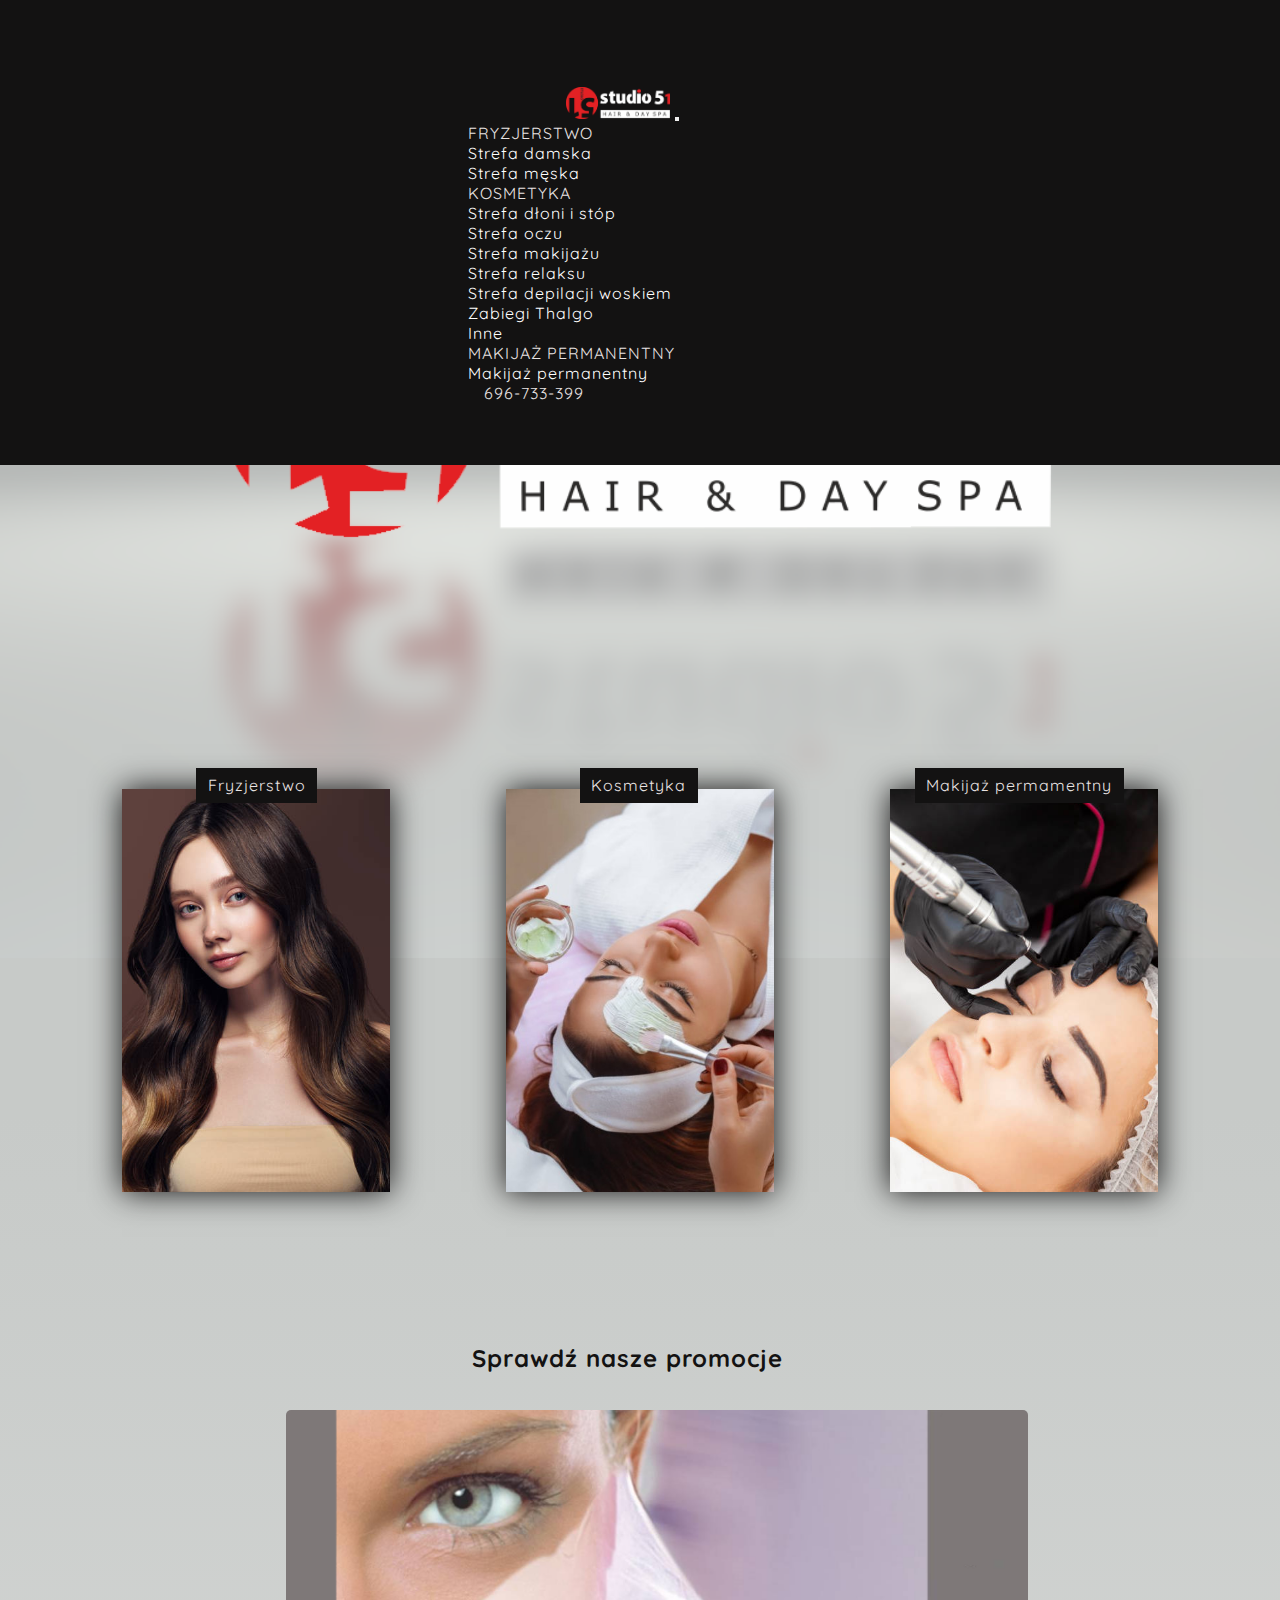
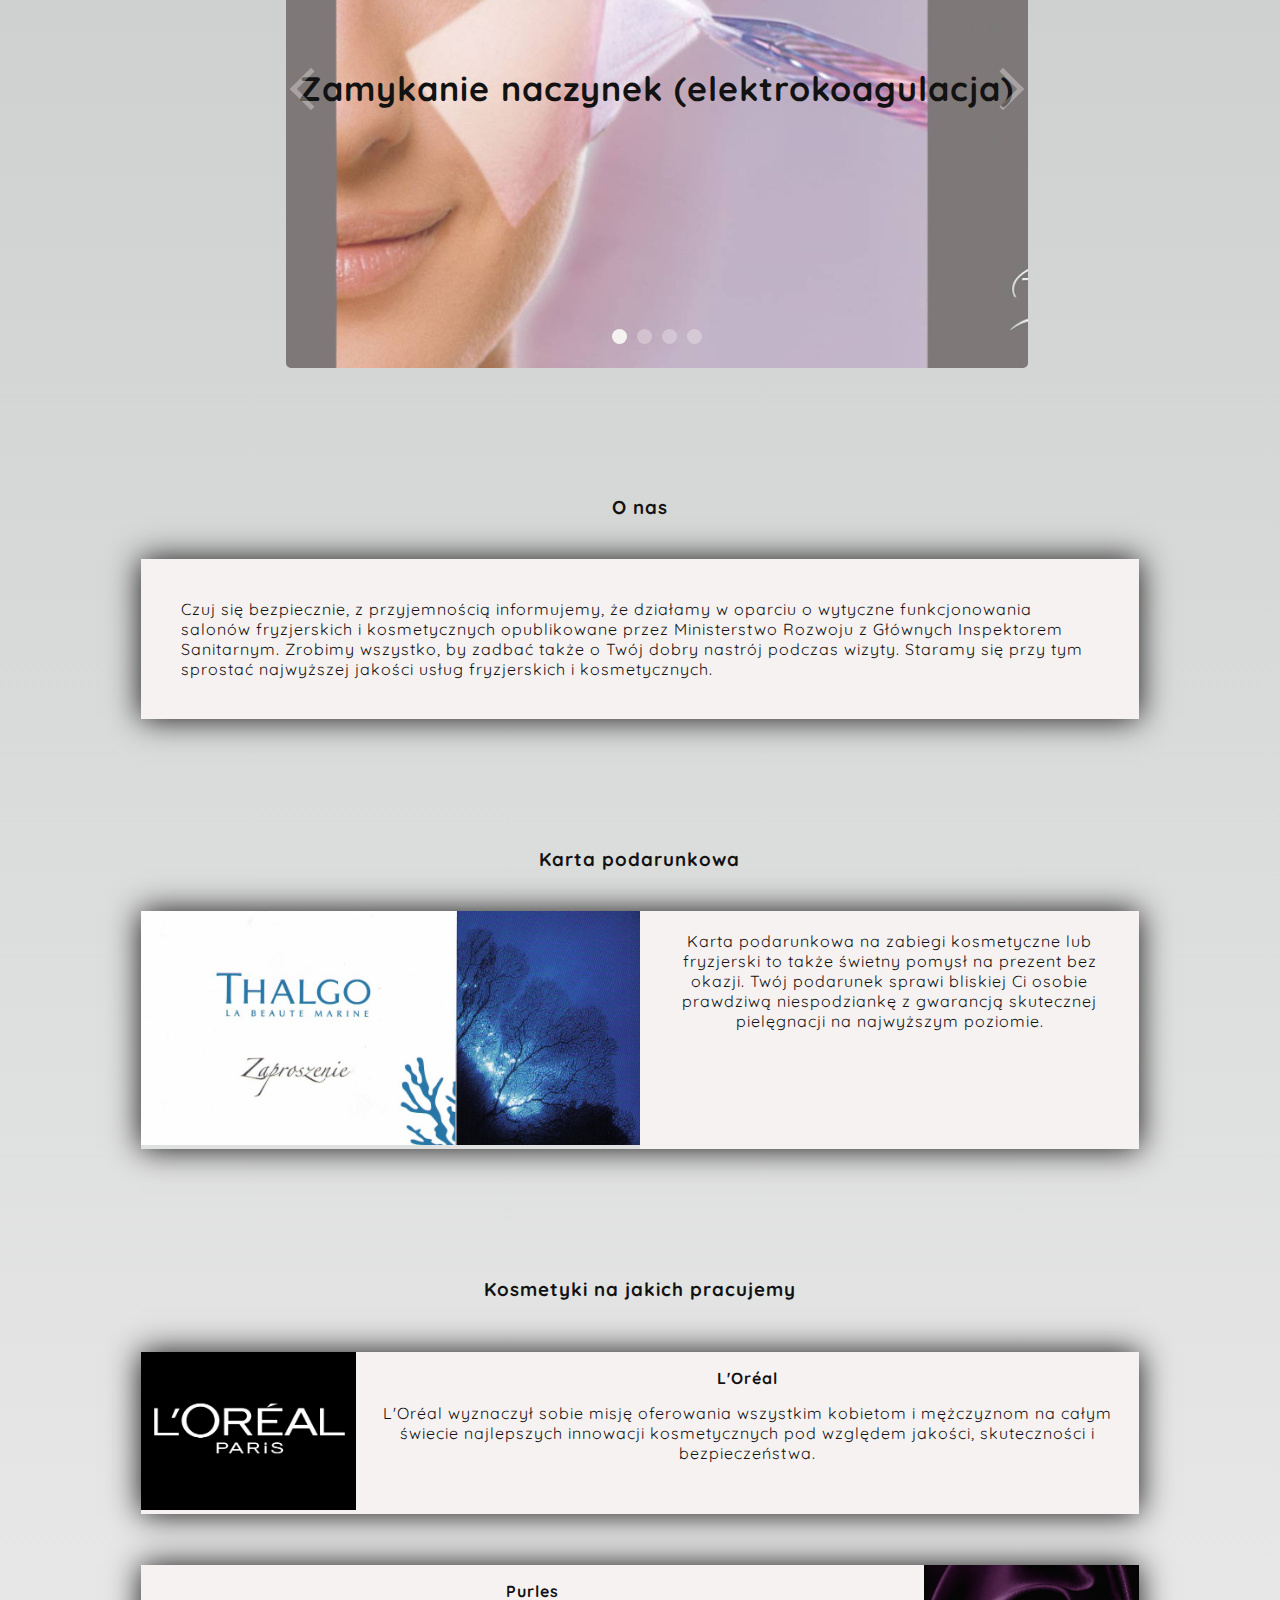
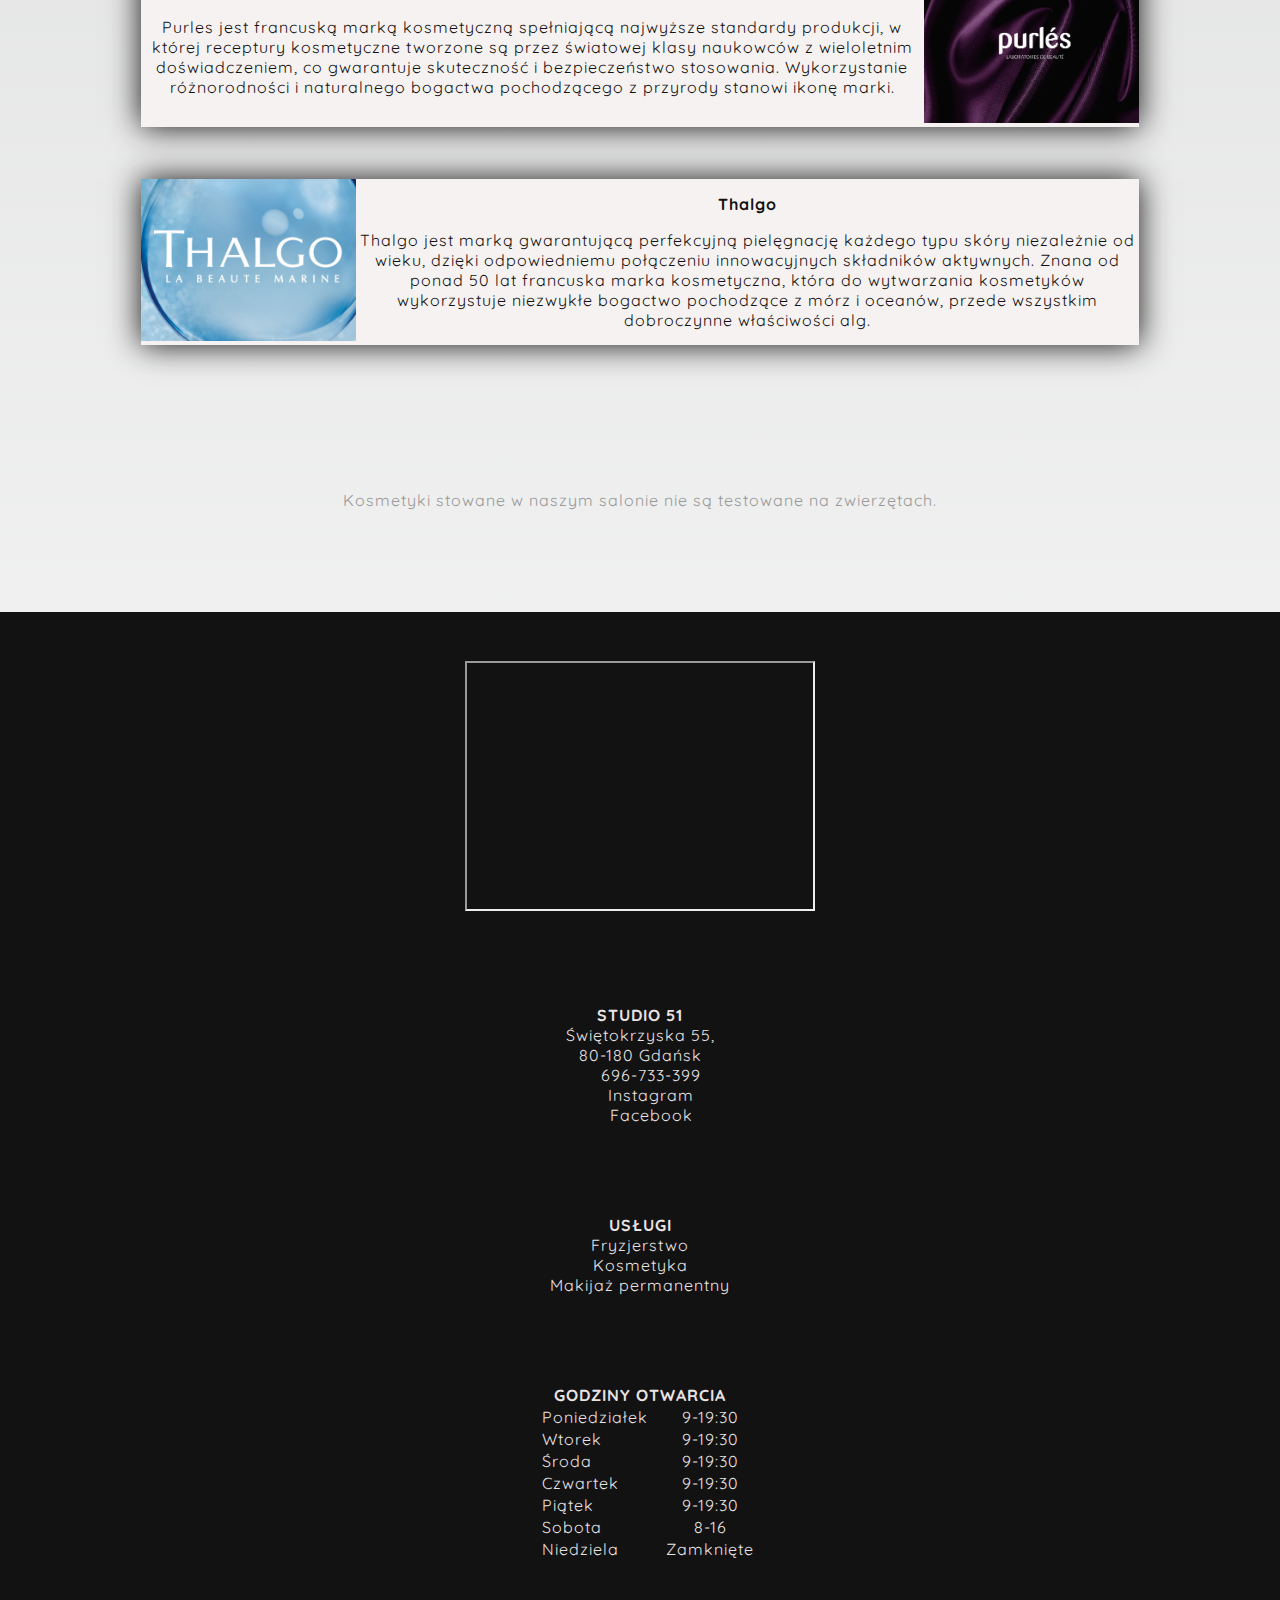
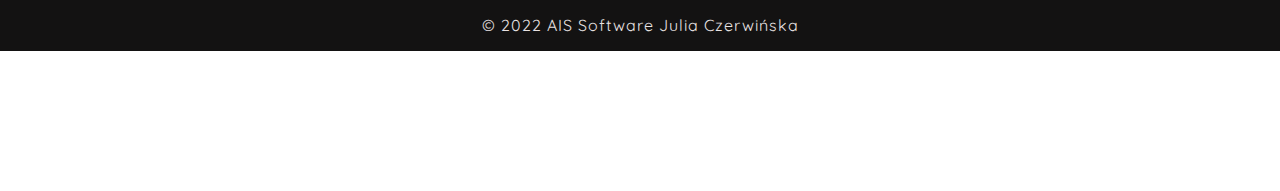
==== commit fe014f47: "Ready website" ====
--- a/index.html
+++ b/index.html
@@ -11,6 +11,7 @@
 			integrity="sha384-1BmE4kWBq78iYhFldvKuhfTAU6auU8tT94WrHftjDbrCEXSU1oBoqyl2QvZ6jIW3"
 			crossorigin="anonymous"
 		/>
+
 		<link rel="stylesheet" href="./css/index.css" />
 		<link rel="stylesheet" href="./css/index-media.css" />
 
@@ -277,27 +278,145 @@
 					</div>
 				</div>
 			</section>
+			<section class="promo">
+				<div class="carousel-container">
+					<h2>Sprawdź nasze promocje</h2>
+					<div class="carousel my-carousel carousel--translate">
+						<input
+							class="carousel__activator"
+							type="radio"
+							name="carousel"
+							id="F"
+							checked="checked"
+						/>
+						<input
+							class="carousel__activator"
+							type="radio"
+							name="carousel"
+							id="G"
+						/>
+						<input
+							class="carousel__activator"
+							type="radio"
+							name="carousel"
+							id="H"
+						/>
+						<input
+							class="carousel__activator"
+							type="radio"
+							name="carousel"
+							id="I"
+						/>
+						<div class="carousel__controls">
+							<label
+								class="carousel__control carousel__control--backward"
+								for="F"
+							></label>
+							<label
+								class="carousel__control carousel__control--forward"
+								for="G"
+							></label>
+						</div>
+						<div class="carousel__controls">
+							<label
+								class="carousel__control carousel__control--backward"
+								for="G"
+							></label>
+							<label
+								class="carousel__control carousel__control--forward"
+								for="H"
+							></label>
+						</div>
+						<div class="carousel__controls">
+							<label
+								class="carousel__control carousel__control--backward"
+								for="H"
+							></label>
+							<label
+								class="carousel__control carousel__control--forward"
+								for="I"
+							></label>
+						</div>
+						<div class="carousel__controls">
+							<label
+								class="carousel__control carousel__control--backward"
+								for="I"
+							></label>
+							<label
+								class="carousel__control carousel__control--forward"
+								for="F"
+							></label>
+						</div>
+						<div class="carousel__track">
+							<li class="carousel__slide">
+								<h3>
+									<a
+										href="kosmetyka.html#promo-elektrokoagulacja-anchor"
+										target="_self"
+										>Zamykanie naczynek (elektrokoagulacja)</a
+									>
+								</h3>
+							</li>
+							<li class="carousel__slide">
+								<h3>
+									<a href="makijaz-perm.html" target="_self">Makijaż
+										permanentny
+									</h3></a>
+							</li>
+							<li class="carousel__slide">
+								<h3>
+									<a href="" target="_self">Pakiet: hybdryda + zdobienie</a>
+								</h3>
+							</li>
+							<li class="carousel__slide">
+								<h3>
+									<a href="#gift-card" target="_self">
+									Karta Podarunkowe 
+								</a>
+								</h3>
+							</li>
+						</div>
+						<div class="carousel__indicators">
+							<label class="carousel__indicator" for="F"></label>
+							<label class="carousel__indicator" for="G"></label>
+							<label class="carousel__indicator" for="H"></label>
+							<label class="carousel__indicator" for="I"></label>
+						</div>
+					</div>
+				</div>
+			</section>
 			<section class="about-us">
 				<h3>O nas</h3>
-				<div class="container-about-us">
+				<div class="container-about-us shade">
 					<p class="text-about-us">
 						Czuj się bezpiecznie, z przyjemnością informujemy, że działamy w
 						oparciu o wytyczne funkcjonowania salonów fryzjerskich i
 						kosmetycznych opublikowane przez Ministerstwo Rozwoju z Głównych
 						Inspektorem Sanitarnym. Zrobimy wszystko, by zadbać także o Twój
 						dobry nastrój podczas wizyty. Staramy się przy tym sprostać
-						najwyższej ajkości usług fryzjerskich i kosmetycznych.
+						najwyższej jakości usług fryzjerskich i kosmetycznych.
 					</p>
+				</div>
+			</section>
+			<section class="gift-card" id="gift-card">
+				<h3>Karta podarunkowa</h3>
+				<div class="container-gift-card shade">	
+					<div class="img-gift-card-thalgo">
+						<img src="./Assets/img/promo/Thalgo.jpg" alt="Karta podarunkowa z logo Thalgo">
+					</div>
+					<div class="text-gift-card">
+						<p>Karta podarunkowa na zabiegi kosmetyczne lub fryzjerski to także świetny pomysł na prezent bez okazji. Twój podarunek sprawi bliskiej Ci osobie prawdziwą niespodziankę z gwarancją skutecznej pielęgnacji na najwyższym poziomie.</p>
+					</div>
 				</div>
 			</section>
 			<section class="info-cosmetics">
 				<h3>Kosmetyki na jakich pracujemy</h3>
 				<div class="container-cosmetic loreal">
-					<div class="wrapper-cosmetic">
+					<div class="wrapper-cosmetic shade">
 						<div class="img-cosmetic">
 							<img
 								class="grow"
-								src="Assets/img/loreal1.png"
+								src="Assets/img/cosmetic/loreal1.png"
 								alt="Logo marki L'Oréal."
 							/>
 						</div>
@@ -315,7 +434,7 @@
 					</div>
 				</div>
 				<div class="container-cosmetic purles">
-					<div class="wrapper-cosmetic">
+					<div class="wrapper-cosmetic shade">
 						<div class="text-cosmetic">
 							<h4>Purles</h4>
 							<p>
@@ -328,14 +447,14 @@
 							</p>
 						</div>
 						<div class="img-cosmetic">
-							<img src="Assets/img/purles1.png" alt="Logo marki Purles." />
+							<img src="Assets/img/cosmetic/purles1.png" alt="Logo marki Purles." />
 						</div>
 					</div>
 				</div>
 				<div class="container-cosmetic thalgo">
-					<div class="wrapper-cosmetic">
+					<div class="wrapper-cosmetic shade">
 						<div class="img-cosmetic">
-							<img src="Assets/img/thalgo.jpg" alt="Logo marki Thalgo" />
+							<img src="Assets/img/cosmetic/thalgo.jpg" alt="Logo marki Thalgo" />
 						</div>
 						<div class="text-cosmetic">
 							<h4>Thalgo</h4>
@@ -361,18 +480,24 @@
 				<div class="container-summary">
 					<div class="row">
 						<div class="col-lg-3 col-sm-12 cont-img-logo-summary">
-							<a href="#">
-								<img
-									class="picture-logo-summary"
-									src="Assets/img/logo51.png"
-									alt="Logo salonu: Studio51"
-								/>
-							</a>
+							<div class="maps">
+								<iframe
+									src="https://www.google.com/maps/embed?pb=!1m18!1m12!1m3!1d1354.0449623306906!2d18.59424347018483!3d54.320079960848254!2m3!1f0!2f0!3f0!3m2!1i1024!2i768!4f13.1!3m3!1m2!1s0x46fd754fe15fdd73%3A0x65cfe445a2559c54!2sStudio%2051!5e0!3m2!1spl!2spl!4v1644395979933!5m2!1spl!2spl"
+									width="350"
+									height="250"
+									allowfullscreen=""
+									loading="lazy"
+								></iframe>
+								<!-- 
+									MAPA
+								
+									style="border: 0" -->
+							</div>
 						</div>
 						<div class="col-lg-3 col-sm-12 about-salon">
 							<div class="location">
 								<h4 class="tittle-info-summary">Studio 51</h4>
-								<p class="summary-location">Świętokrzyska 51,</p>
+								<p class="summary-location">Świętokrzyska 55,</p>
 								<p class="summary-location">80-180 Gdańsk</p>
 								<p class="summary-location">
 									<a class="summary-link" href="tel:696-733-399"
@@ -471,4 +596,19 @@
 		integrity="sha384-ka7Sk0Gln4gmtz2MlQnikT1wXgYsOg+OMhuP+IlRH9sENBO0LRn5q+8nbTov4+1p"
 		crossorigin="anonymous"
 	></script>
+	<script
+		src="https://code.jquery.com/jquery-3.2.1.slim.min.js"
+		integrity="sha384-KJ3o2DKtIkvYIK3UENzmM7KCkRr/rE9/Qpg6aAZGJwFDMVNA/GpGFF93hXpG5KkN"
+		crossorigin="anonymous"
+	></script>
+	<script
+		src="https://cdnjs.cloudflare.com/ajax/libs/popper.js/1.12.9/umd/popper.min.js"
+		integrity="sha384-ApNbgh9B+Y1QKtv3Rn7W3mgPxhU9K/ScQsAP7hUibX39j7fakFPskvXusvfa0b4Q"
+		crossorigin="anonymous"
+	></script>
+	<script
+		src="https://maxcdn.bootstrapcdn.com/bootstrap/4.0.0/js/bootstrap.min.js"
+		integrity="sha384-JZR6Spejh4U02d8jOt6vLEHfe/JQGiRRSQQxSfFWpi1MquVdAyjUar5+76PVCmYl"
+		crossorigin="anonymous"
+	></script>
 </html>
--- a/css/index.css
+++ b/css/index.css
@@ -22,10 +22,6 @@
   text-decoration: none;
   -webkit-transition: color 0.3s;
   transition: color 0.3s;
-}
-
-a:hover {
-  color: #e32124;
 }
 
 ul {
@@ -312,6 +308,10 @@
   -webkit-box-pack: justify;
       -ms-flex-pack: justify;
           justify-content: space-between;
+}
+
+.text-promo {
+  color: #e32124;
 }
 
 body {
@@ -345,6 +345,15 @@
   z-index: -1;
 }
 
+h2,
+h3 {
+  color: #131212;
+}
+
+h3 {
+  text-align: center;
+}
+
 /* SECTION services */
 section.services {
   margin-top: 5%;
@@ -397,6 +406,21 @@
 img.p2,
 img.p3 {
   margin: 0 20%;
+  -webkit-box-shadow: 0 0 30px #131212;
+          box-shadow: 0 0 30px #131212;
+  -webkit-transition: all 0.3s;
+  transition: all 0.3s;
+}
+
+.img-box:hover img.p1,
+.img-box:hover img.p2,
+.img-box:hover img.p3 {
+  -webkit-box-shadow: 0 0 30px #e32124;
+          box-shadow: 0 0 30px #e32124;
+}
+
+.img-box:hover a {
+  color: #e32124;
 }
 
 .cont-subpage {
@@ -424,6 +448,11 @@
   right: 28%;
   padding: 2% 3%;
   background-color: #131212;
+}
+
+.carousel-item img {
+  width: 800px;
+  height: 400px;
 }
 
 .about-us {
@@ -432,10 +461,6 @@
   margin: 10% auto;
 }
 
-.about-us h3 {
-  text-align: center;
-}
-
 .container-about-us {
   background-color: #f7f2f2;
   margin-top: 4%;
@@ -445,13 +470,45 @@
   padding: 4%;
 }
 
+.shade {
+  -webkit-box-shadow: 0 0 30px #131212;
+          box-shadow: 0 0 30px #131212;
+}
+
+.gift-card {
+  width: 88%;
+  margin: 10% auto;
+}
+
+.gift-card .container-gift-card {
+  display: -webkit-box;
+  display: -ms-flexbox;
+  display: flex;
+  -webkit-box-orient: vertical;
+  -webkit-box-direction: normal;
+      -ms-flex-direction: column;
+          flex-direction: column;
+  margin-top: 4%;
+}
+
+.gift-card .container-gift-card .img-gift-card-thalgo {
+  width: 100%;
+}
+
+.gift-card .container-gift-card .img-gift-card-thalgo img {
+  width: 100%;
+}
+
+.gift-card .container-gift-card .text-gift-card {
+  background-color: #f7f2f2;
+  padding: 2%;
+  color: #131212;
+  text-align: center;
+}
+
 .info-cosmetics {
   color: #131212;
   margin-top: 6%;
-}
-
-.info-cosmetics h3 {
-  text-align: center;
 }
 
 .container-cosmetic {
@@ -512,4 +569,334 @@
 .animal-testing {
   margin: 8%;
 }
+
+.element {
+  padding-bottom: 5%;
+}
+
+.promo {
+  margin: 15% 0;
+}
+
+.carousel {
+  width: 89vw;
+  height: 39vh;
+  overflow: hidden;
+  text-align: center;
+  position: relative;
+  padding: 0;
+  margin: 0 auto;
+  list-style: none;
+}
+
+.carousel__controls,
+.carousel__activator {
+  display: none;
+}
+
+.carousel__activator:nth-of-type(1):checked ~ .carousel__track {
+  -webkit-transform: translateX(0%);
+          transform: translateX(0%);
+}
+
+.carousel__activator:nth-of-type(1):checked ~ .carousel__slide:nth-of-type(1) {
+  -webkit-transition: opacity 0.5s, -webkit-transform 0.5s;
+  transition: opacity 0.5s, -webkit-transform 0.5s;
+  transition: opacity 0.5s, transform 0.5s;
+  transition: opacity 0.5s, transform 0.5s, -webkit-transform 0.5s;
+  top: 0;
+  left: 0;
+  right: 0;
+  opacity: 1;
+  -webkit-transform: scale(1);
+          transform: scale(1);
+}
+
+.carousel__activator:nth-of-type(1):checked
+~ .carousel__controls:nth-of-type(1) {
+  display: block;
+  opacity: 1;
+}
+
+.carousel__activator:nth-of-type(1):checked
+~ .carousel__indicators
+.carousel__indicator:nth-of-type(1) {
+  opacity: 1;
+}
+
+.carousel__activator:nth-of-type(2):checked ~ .carousel__track {
+  -webkit-transform: translateX(-100%);
+          transform: translateX(-100%);
+}
+
+.carousel__activator:nth-of-type(2):checked ~ .carousel__slide:nth-of-type(2) {
+  -webkit-transition: opacity 0.5s, -webkit-transform 0.5s;
+  transition: opacity 0.5s, -webkit-transform 0.5s;
+  transition: opacity 0.5s, transform 0.5s;
+  transition: opacity 0.5s, transform 0.5s, -webkit-transform 0.5s;
+  top: 0;
+  left: 0;
+  right: 0;
+  opacity: 1;
+  -webkit-transform: scale(1);
+          transform: scale(1);
+}
+
+.carousel__activator:nth-of-type(2):checked
+~ .carousel__controls:nth-of-type(2) {
+  display: block;
+  opacity: 1;
+}
+
+.carousel__activator:nth-of-type(2):checked
+~ .carousel__indicators
+.carousel__indicator:nth-of-type(2) {
+  opacity: 1;
+}
+
+.carousel__activator:nth-of-type(3):checked ~ .carousel__track {
+  -webkit-transform: translateX(-200%);
+          transform: translateX(-200%);
+}
+
+.carousel__activator:nth-of-type(3):checked ~ .carousel__slide:nth-of-type(3) {
+  -webkit-transition: opacity 0.5s, -webkit-transform 0.5s;
+  transition: opacity 0.5s, -webkit-transform 0.5s;
+  transition: opacity 0.5s, transform 0.5s;
+  transition: opacity 0.5s, transform 0.5s, -webkit-transform 0.5s;
+  top: 0;
+  left: 0;
+  right: 0;
+  opacity: 1;
+  -webkit-transform: scale(1);
+          transform: scale(1);
+}
+
+.carousel__activator:nth-of-type(3):checked
+~ .carousel__controls:nth-of-type(3) {
+  display: block;
+  opacity: 1;
+}
+
+.carousel__activator:nth-of-type(3):checked
+~ .carousel__indicators
+.carousel__indicator:nth-of-type(3) {
+  opacity: 1;
+}
+
+.carousel__activator:nth-of-type(4):checked ~ .carousel__track {
+  -webkit-transform: translateX(-300%);
+          transform: translateX(-300%);
+}
+
+.carousel__activator:nth-of-type(4):checked ~ .carousel__slide:nth-of-type(3) {
+  -webkit-transition: opacity 0.5s, -webkit-transform 0.5s;
+  transition: opacity 0.5s, -webkit-transform 0.5s;
+  transition: opacity 0.5s, transform 0.5s;
+  transition: opacity 0.5s, transform 0.5s, -webkit-transform 0.5s;
+  top: 0;
+  left: 0;
+  right: 0;
+  opacity: 1;
+  -webkit-transform: scale(1);
+          transform: scale(1);
+}
+
+.carousel__activator:nth-of-type(4):checked
+~ .carousel__controls:nth-of-type(4) {
+  display: block;
+  opacity: 1;
+}
+
+.carousel__activator:nth-of-type(4):checked
+~ .carousel__indicators
+.carousel__indicator:nth-of-type(4) {
+  opacity: 1;
+}
+
+.carousel__control {
+  height: 30px;
+  width: 30px;
+  margin-top: -15px;
+  top: 50%;
+  position: absolute;
+  display: block;
+  cursor: pointer;
+  border-width: 5px 5px 0 0;
+  border-style: solid;
+  border-color: #f7f2f2;
+  opacity: 0.35;
+  outline: 0;
+  z-index: 3;
+}
+
+.carousel__control:hover {
+  opacity: 1;
+}
+
+.carousel__control--backward {
+  left: 10px;
+  -webkit-transform: rotate(-135deg);
+          transform: rotate(-135deg);
+}
+
+.carousel__control--forward {
+  right: 10px;
+  -webkit-transform: rotate(45deg);
+          transform: rotate(45deg);
+}
+
+.carousel__indicators {
+  position: absolute;
+  bottom: 20px;
+  width: 100%;
+  text-align: center;
+}
+
+.carousel__indicator {
+  height: 15px;
+  width: 15px;
+  border-radius: 100%;
+  display: inline-block;
+  z-index: 2;
+  cursor: pointer;
+  opacity: 0.35;
+  margin: 0 2.5px 0 2.5px;
+}
+
+.carousel__indicator:hover {
+  opacity: 0.75;
+}
+
+.carousel__track {
+  position: absolute;
+  top: 0;
+  right: 0;
+  bottom: 0;
+  left: 0;
+  padding: 0;
+  margin: 0;
+  -webkit-transition: -webkit-transform 0.5s ease 0s;
+  transition: -webkit-transform 0.5s ease 0s;
+  transition: transform 0.5s ease 0s;
+  transition: transform 0.5s ease 0s, -webkit-transform 0.5s ease 0s;
+}
+
+.carousel__track .carousel__slide {
+  display: block;
+  top: 0;
+  left: 0;
+  right: 0;
+  opacity: 1;
+}
+
+.carousel__track .carousel__slide:nth-of-type(1) {
+  -webkit-transform: translateX(0%);
+          transform: translateX(0%);
+}
+
+.carousel__track .carousel__slide:nth-of-type(2) {
+  -webkit-transform: translateX(100%);
+          transform: translateX(100%);
+}
+
+.carousel__track .carousel__slide:nth-of-type(3) {
+  -webkit-transform: translateX(200%);
+          transform: translateX(200%);
+}
+
+.carousel__track .carousel__slide:nth-of-type(4) {
+  -webkit-transform: translateX(300%);
+          transform: translateX(300%);
+}
+
+.carousel--scale .carousel__slide {
+  -webkit-transform: scale(0);
+          transform: scale(0);
+}
+
+.carousel__slide {
+  height: 100%;
+  position: absolute;
+  overflow-y: auto;
+  opacity: 0;
+}
+
+/**
+  * Theming
+*/
+.carousel-container {
+  display: inline-block;
+  margin: 8% 0;
+}
+
+.my-carousel {
+  border-radius: 5px;
+  margin: 5% 4%;
+}
+
+.carousel__slide {
+  overflow: hidden;
+}
+
+.carousel--thumb .carousel__indicator {
+  height: 30px;
+  width: 30px;
+}
+
+.carousel__slide h3 {
+  font-size: 34px;
+  line-height: 50px;
+  position: absolute;
+  top: 50%;
+  width: 100%;
+  text-align: center;
+  margin-top: -25px;
+}
+
+.carousel__indicator {
+  background-color: #f7f2f2;
+}
+
+.carousel__slide:nth-of-type(1),
+.carousel--thumb .carousel__indicators .carousel__indicator:nth-of-type(1) {
+  background-image: url(../Assets/img/promo/zamk.png);
+  background-size: cover;
+  background-position: center;
+}
+
+.carousel__slide:nth-of-type(2),
+.carousel--thumb .carousel__indicators .carousel__indicator:nth-of-type(2) {
+  background-image: url(../Assets/img/promo/perm.jpg);
+  background-size: cover;
+  background-position: center;
+}
+
+.carousel__slide:nth-of-type(3),
+.carousel--thumb .carousel__indicators .carousel__indicator:nth-of-type(3) {
+  background-image: url(../Assets/img/promo/hybryda.jpg);
+  background-size: cover;
+  background-position: center;
+}
+
+.carousel__slide:nth-of-type(4),
+.carousel--thumb .carousel__indicators .carousel__indicator:nth-of-type(4) {
+  background-image: url(../Assets/img/promo/Thalgo.jpg);
+  background-size: cover;
+  background-position: center;
+}
+
+.carousel__slide a {
+  color: #131212;
+}
+
+.carousel__slide:hover a {
+  color: #e32124;
+  cursor: pointer;
+}
+
+.carousel__slide:hover h3 {
+  color: #e32124;
+  cursor: pointer;
+}
 /*# sourceMappingURL=index.css.map */--- a/css/index-media.css
+++ b/css/index-media.css
@@ -102,6 +102,16 @@
   .animal-testing p {
     margin: 4% auto 0;
   }
+  .promo {
+    margin: 4% 0;
+  }
+  .carousel {
+    width: 86vw;
+    height: 62vh;
+  }
+  .carousel-container {
+    margin: 8% 3%;
+  }
 }
 
 @media (min-width: 992px) {
@@ -122,6 +132,9 @@
     right: 42%;
   }
   .about-us {
+    width: 78%;
+  }
+  .gift-card {
     width: 78%;
   }
   .container-cosmetic {
@@ -142,11 +155,17 @@
   .info-cosmetics {
     margin-top: 10%;
   }
-  .img-cosmetic {
-    width: 30%;
-  }
-  .animal-testing p {
-    margin: 4% auto 0;
+  .animal-testing p {
+    margin: 4% auto 0;
+  }
+  .carousel {
+    width: 77vw;
+  }
+  .carousel-container {
+    margin: 4% 8%;
+  }
+  .about-us {
+    margin: 6% auto;
   }
 }
 
@@ -197,5 +216,30 @@
   .animal-testing p {
     margin: 4% auto 0;
   }
+  .img-cosmetic {
+    margin: 0;
+  }
+  .carousel {
+    width: 58vw;
+  }
+  .carousel-container {
+    margin: 3% 20%;
+  }
+  .about-us {
+    margin: 0 auto;
+  }
+  .gift-card {
+    width: 78%;
+  }
+  .gift-card .container-gift-card {
+    -webkit-box-orient: horizontal;
+    -webkit-box-direction: normal;
+        -ms-flex-direction: row;
+            flex-direction: row;
+  }
+  .gift-card .container-gift-card .img-gift-card-thalgo,
+  .gift-card .container-gift-card .text-gift-card {
+    width: 50%;
+  }
 }
 /*# sourceMappingURL=index-media.css.map */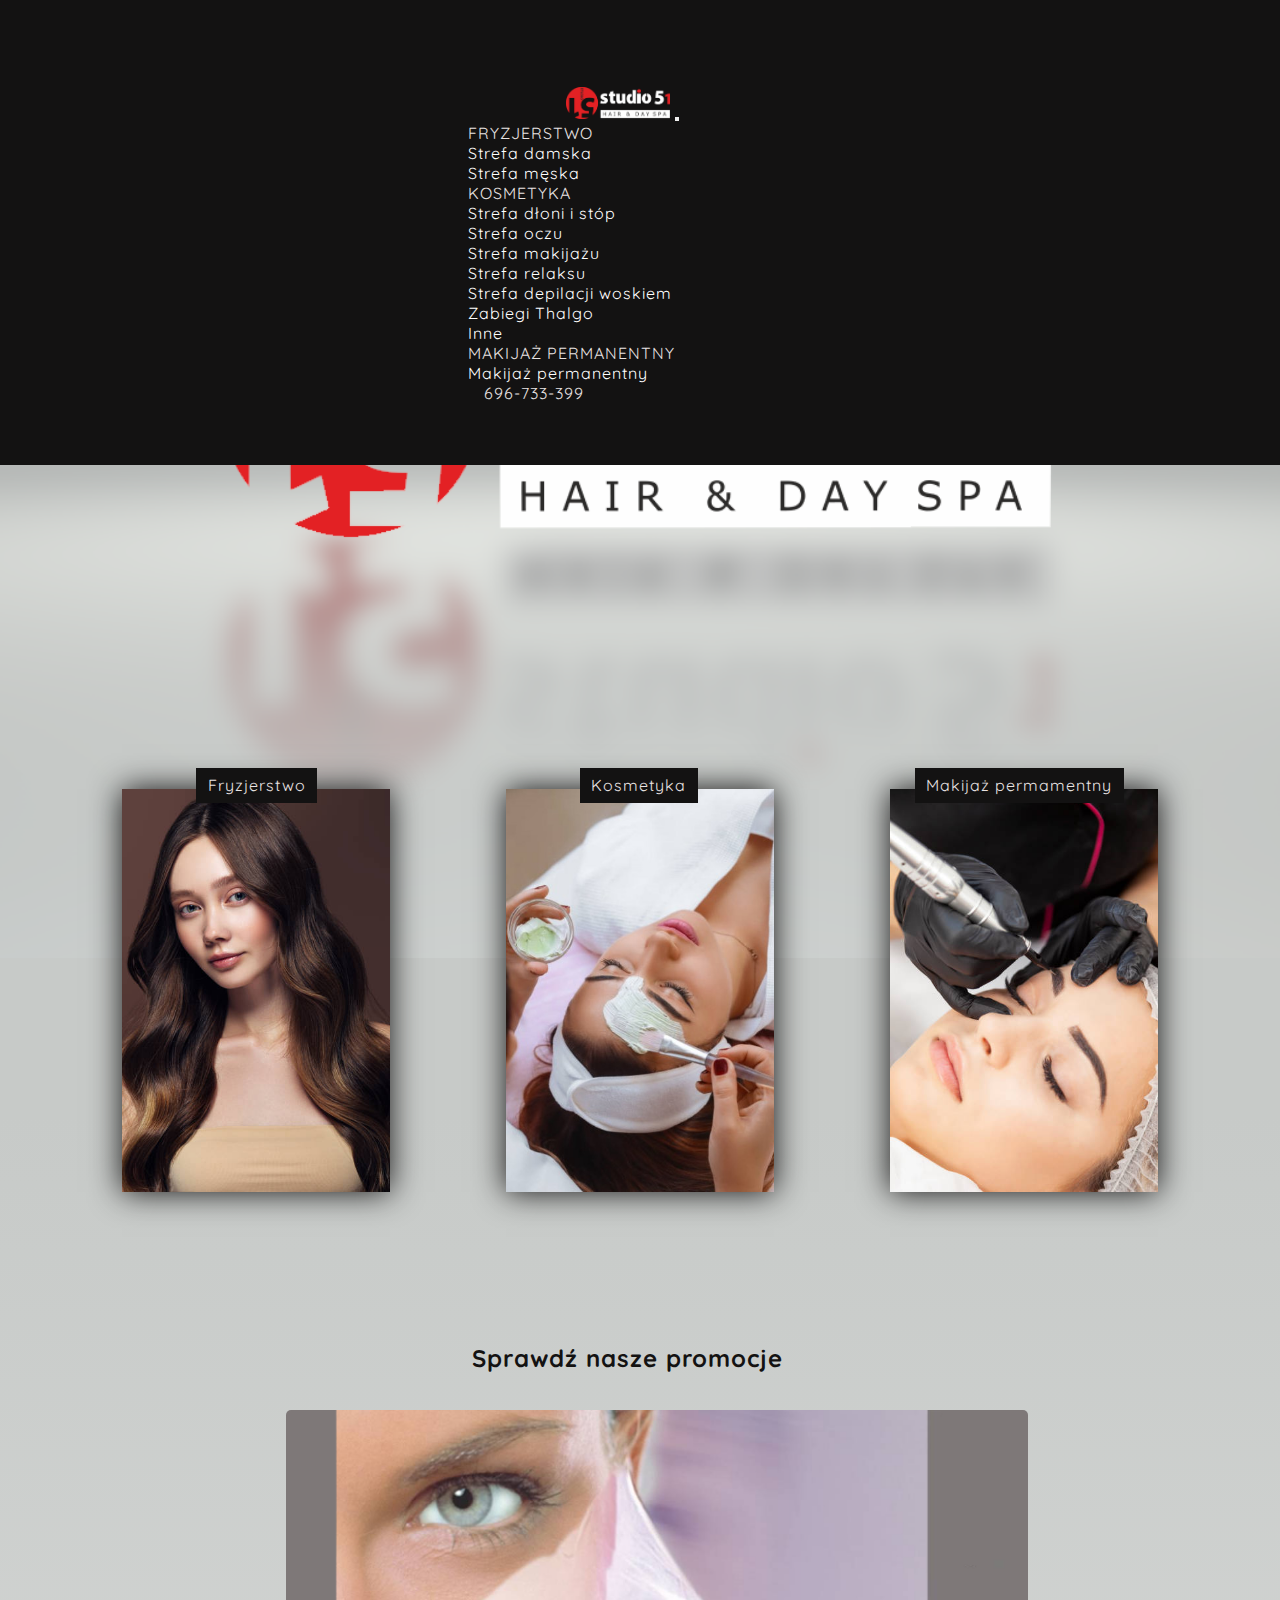
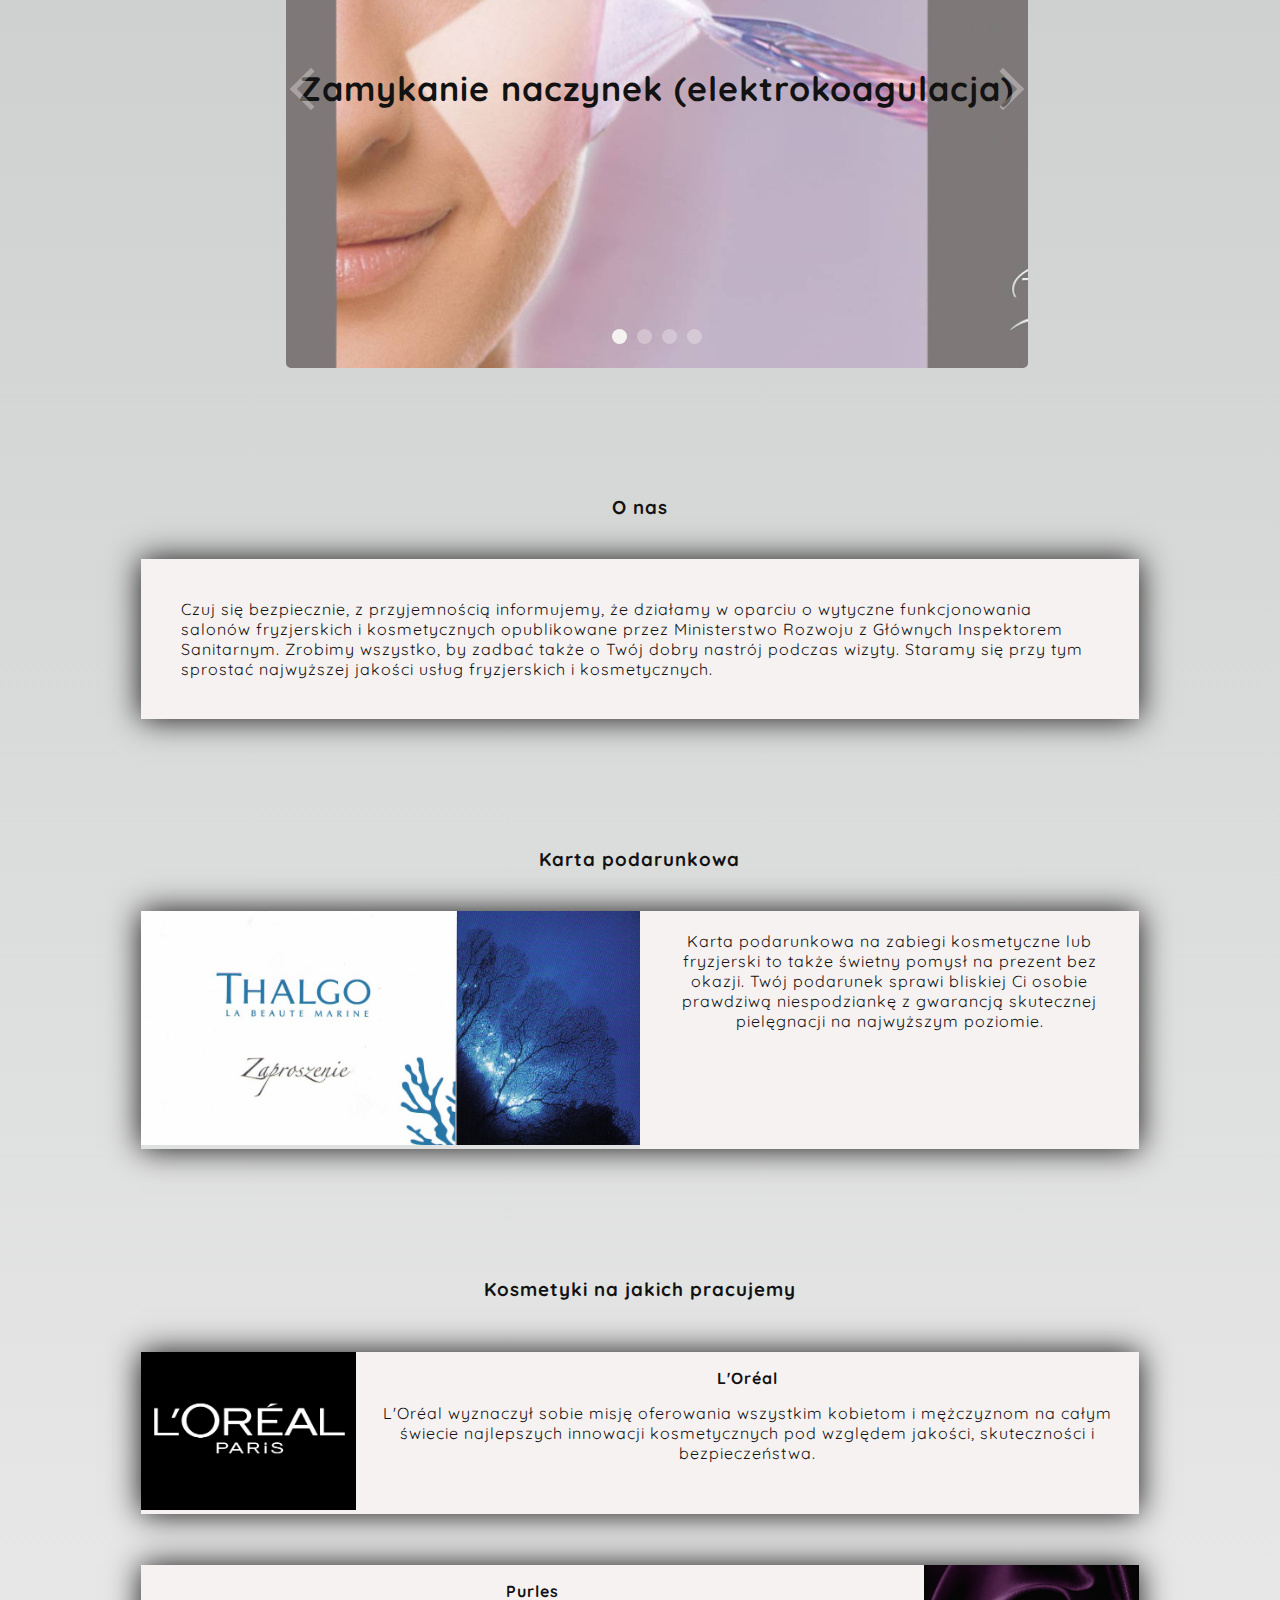
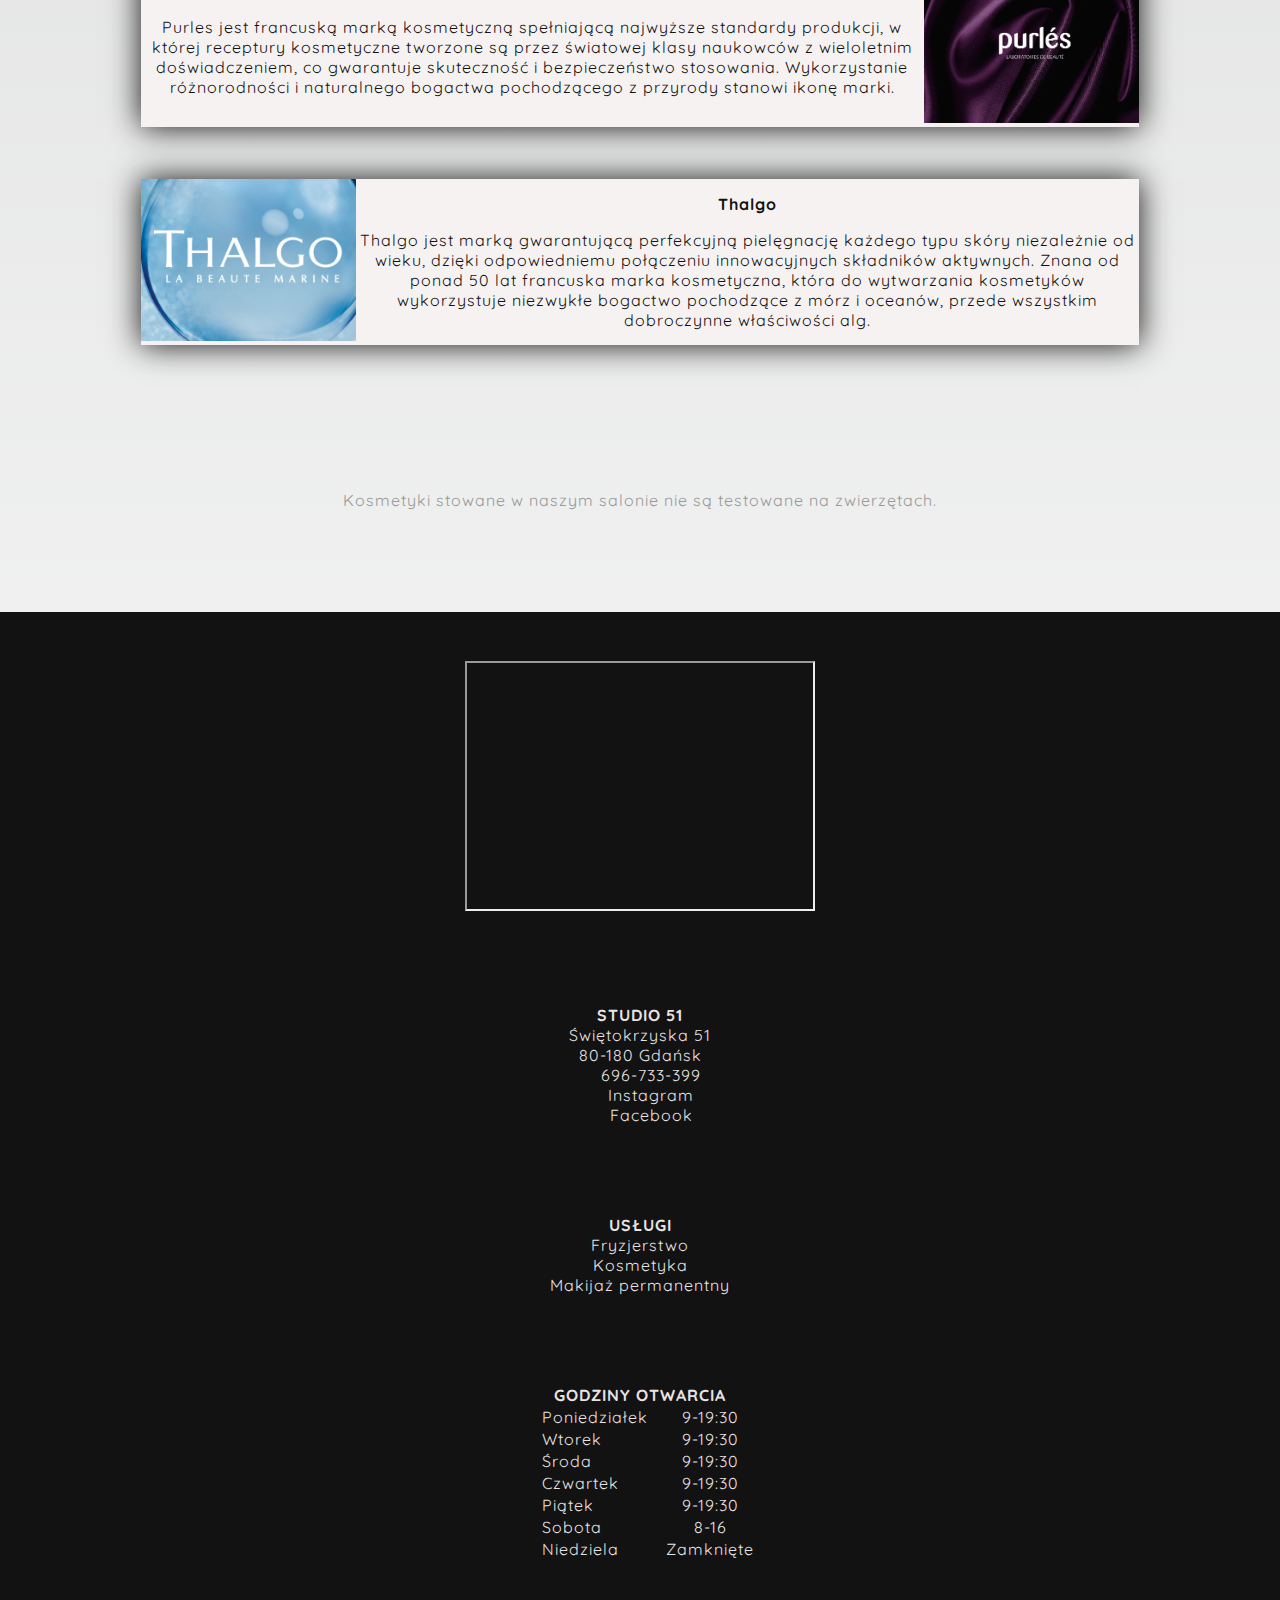
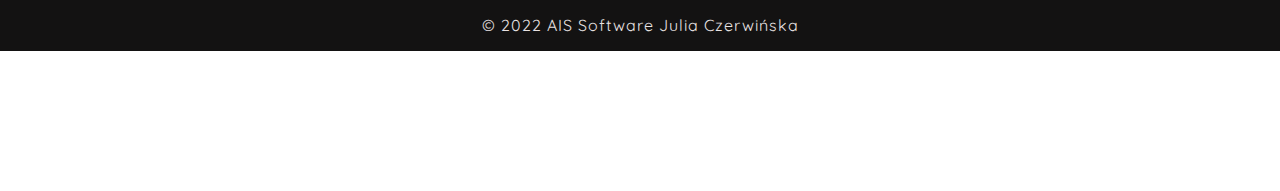
==== commit 81742240: "poprawki" ====
--- a/index.html
+++ b/index.html
@@ -365,7 +365,7 @@
 							</li>
 							<li class="carousel__slide">
 								<h3>
-									<a href="" target="_self">Pakiet: hybdryda + zdobienie</a>
+									<a href="kosmetyka.html#promo-hybryda-anchor" target="_self">Pakiet: hybdryda + zdobienie</a>
 								</h3>
 							</li>
 							<li class="carousel__slide">
@@ -497,7 +497,7 @@
 						<div class="col-lg-3 col-sm-12 about-salon">
 							<div class="location">
 								<h4 class="tittle-info-summary">Studio 51</h4>
-								<p class="summary-location">Świętokrzyska 55,</p>
+								<p class="summary-location">Świętokrzyska 51</p>
 								<p class="summary-location">80-180 Gdańsk</p>
 								<p class="summary-location">
 									<a class="summary-link" href="tel:696-733-399"
